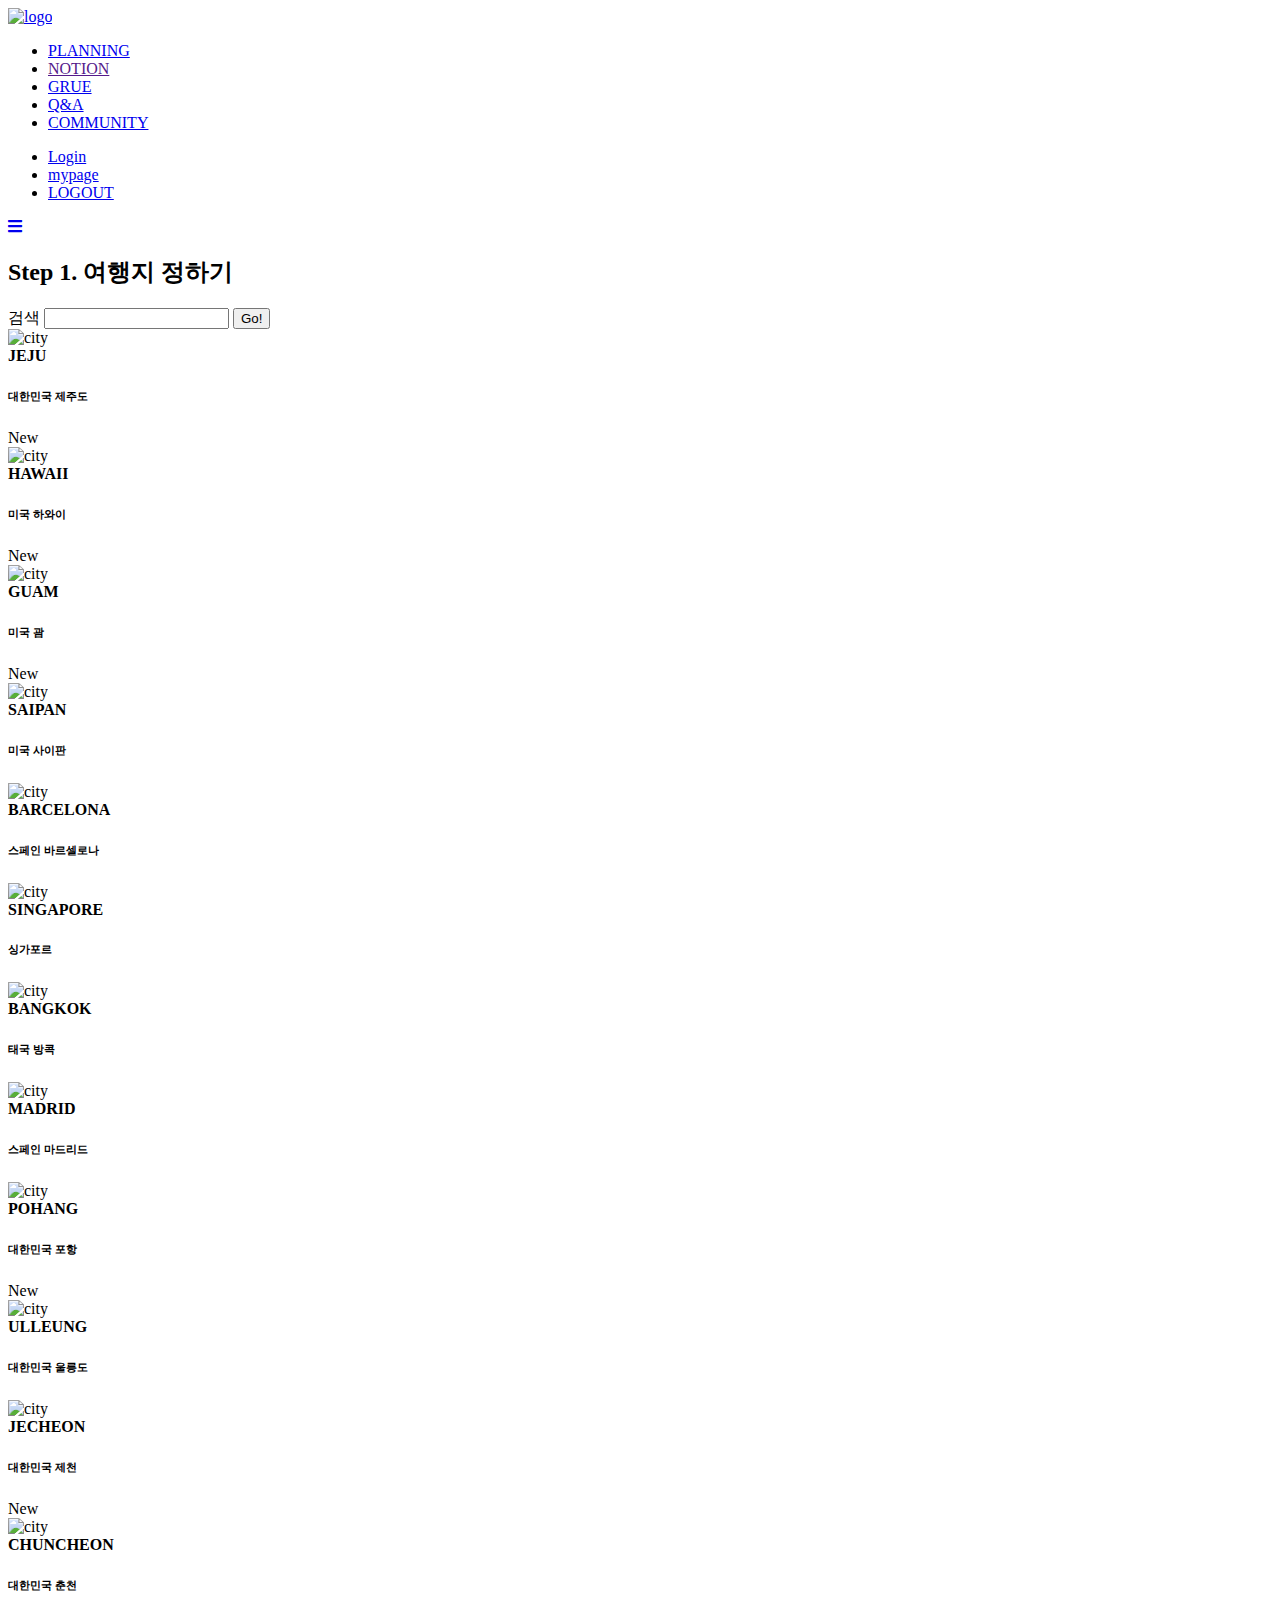
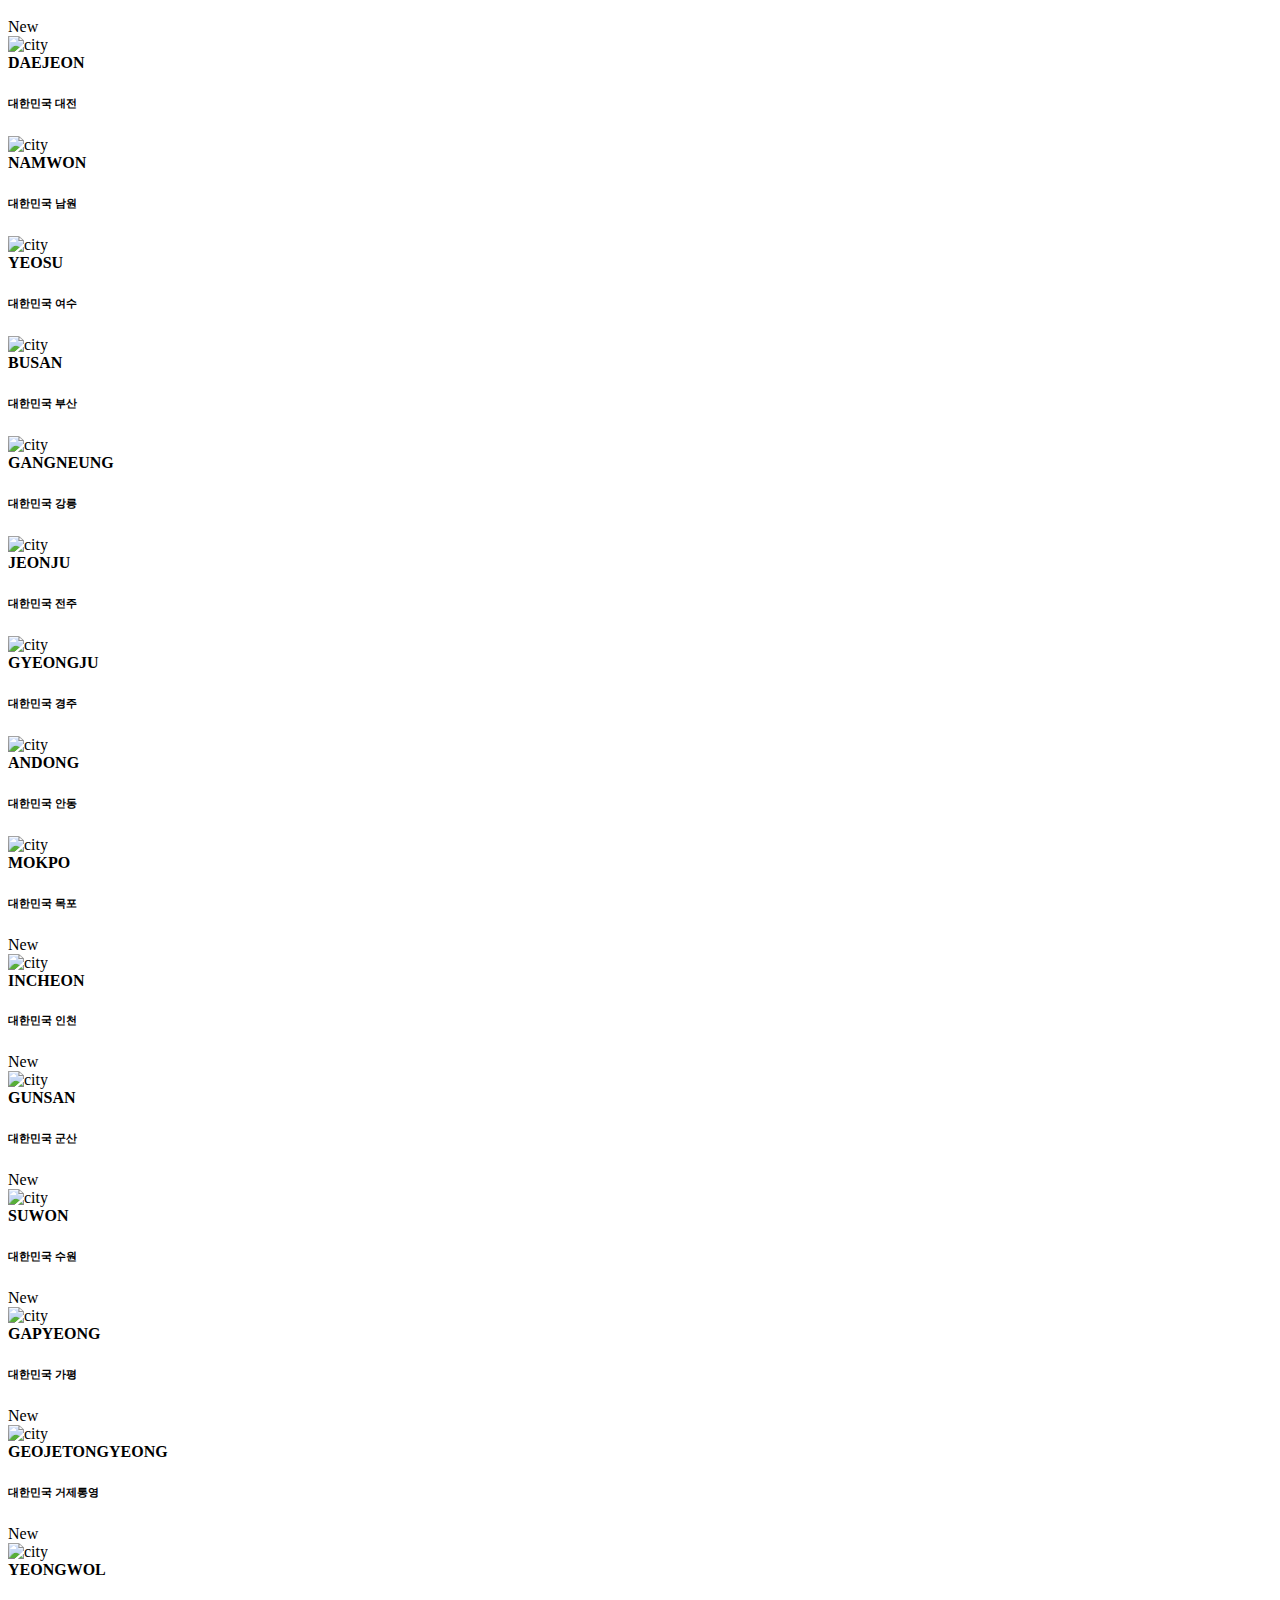
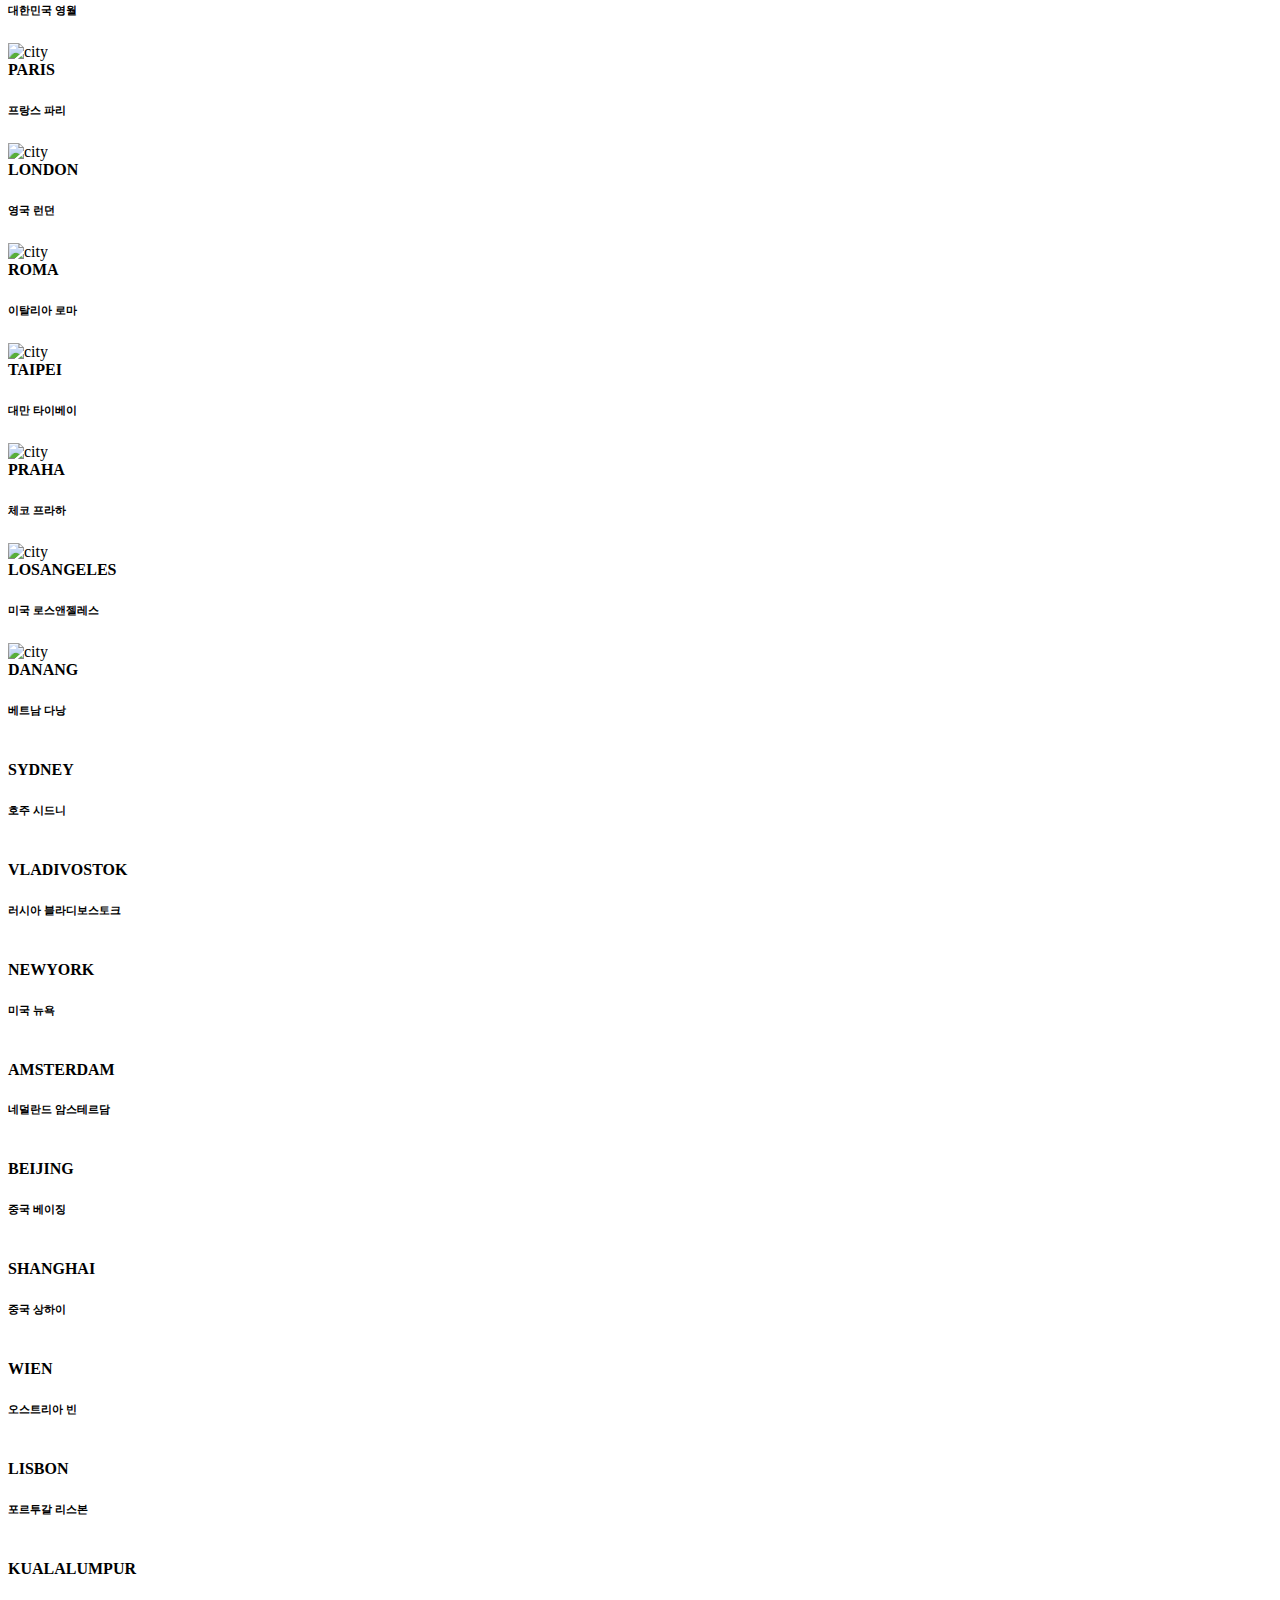
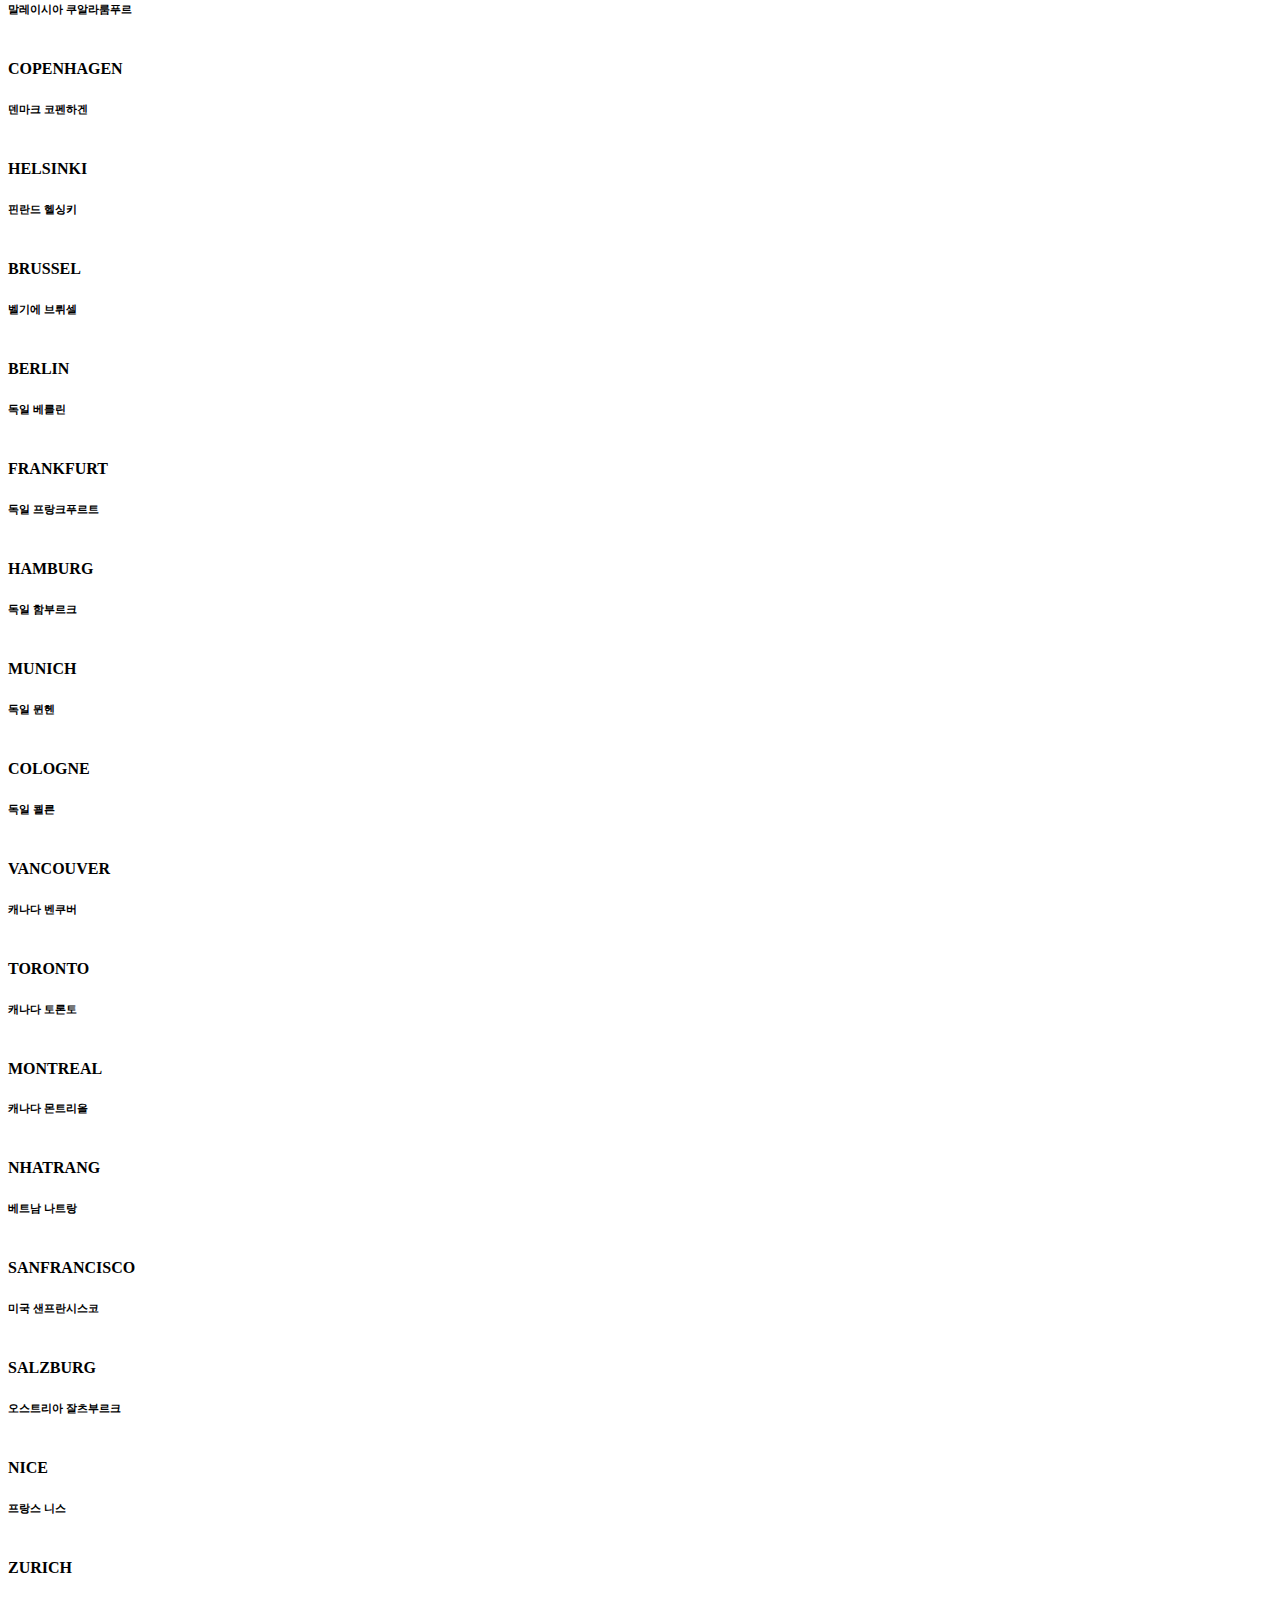
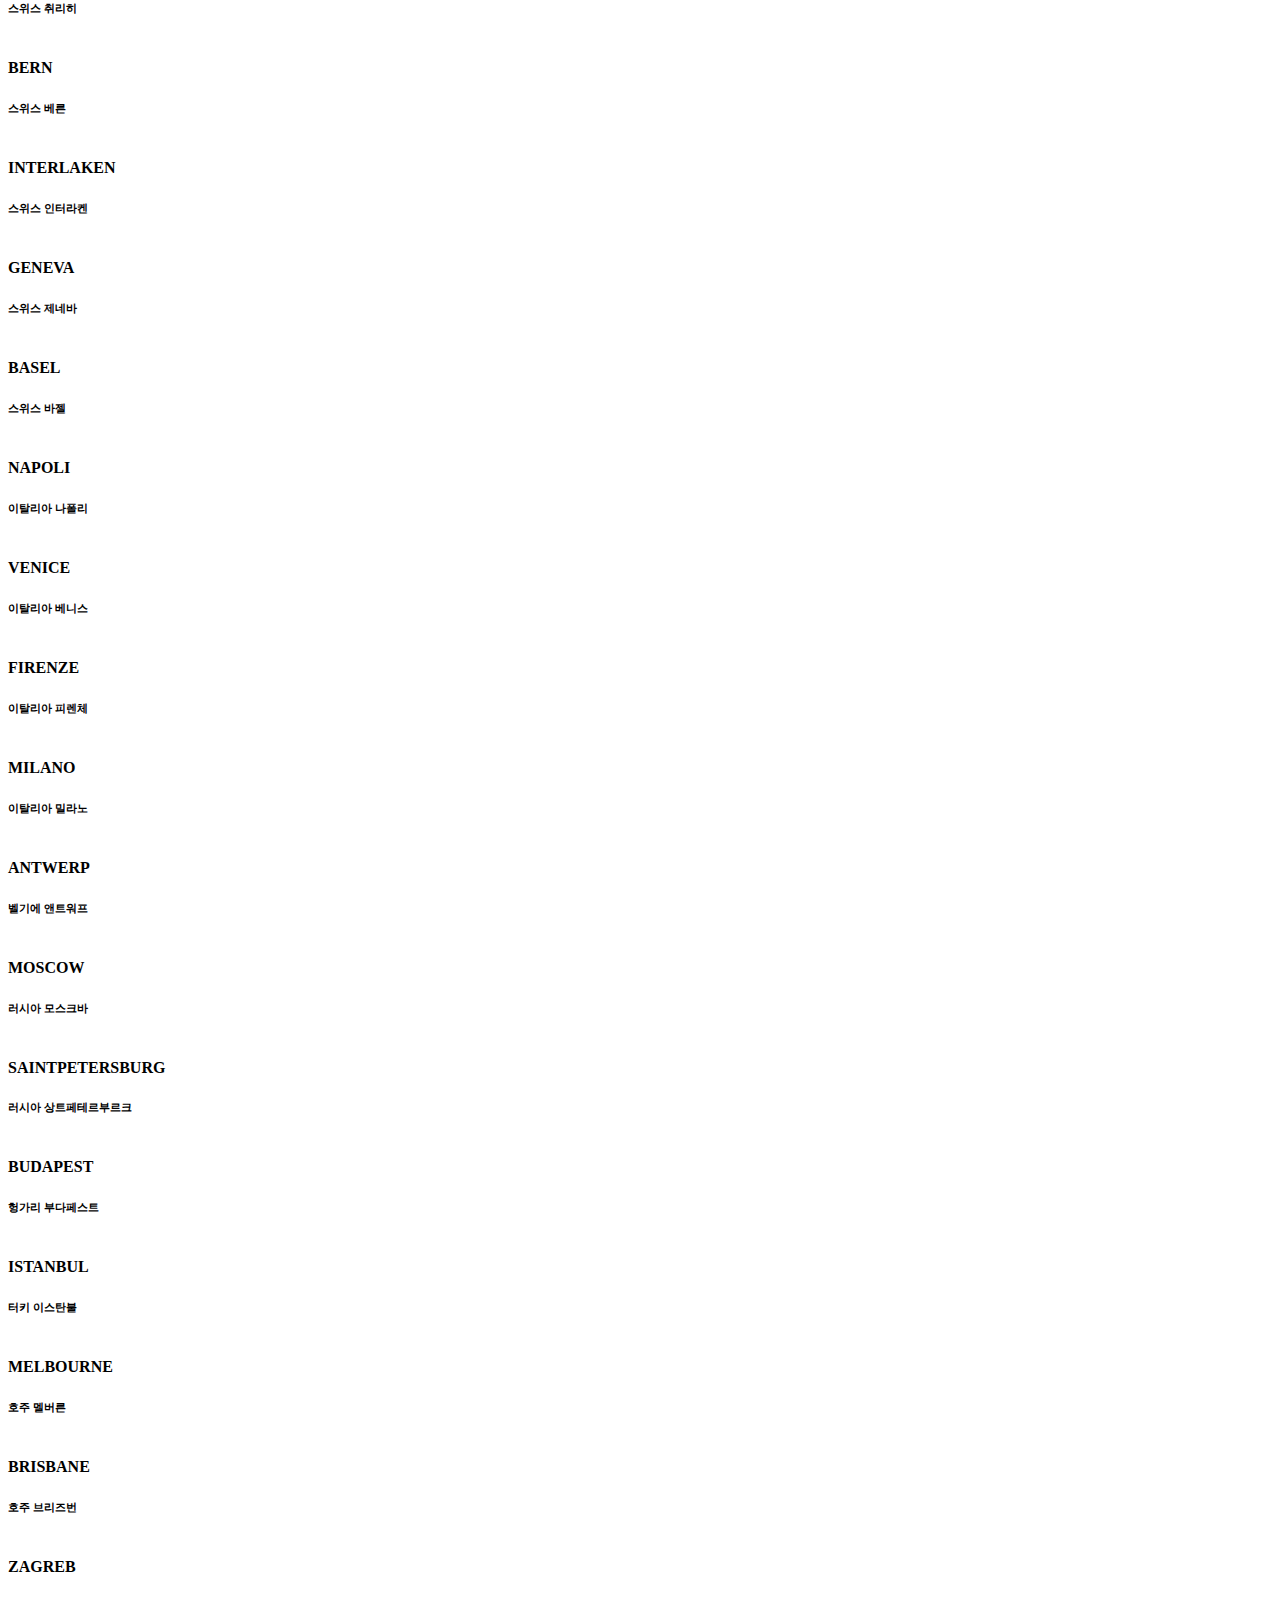
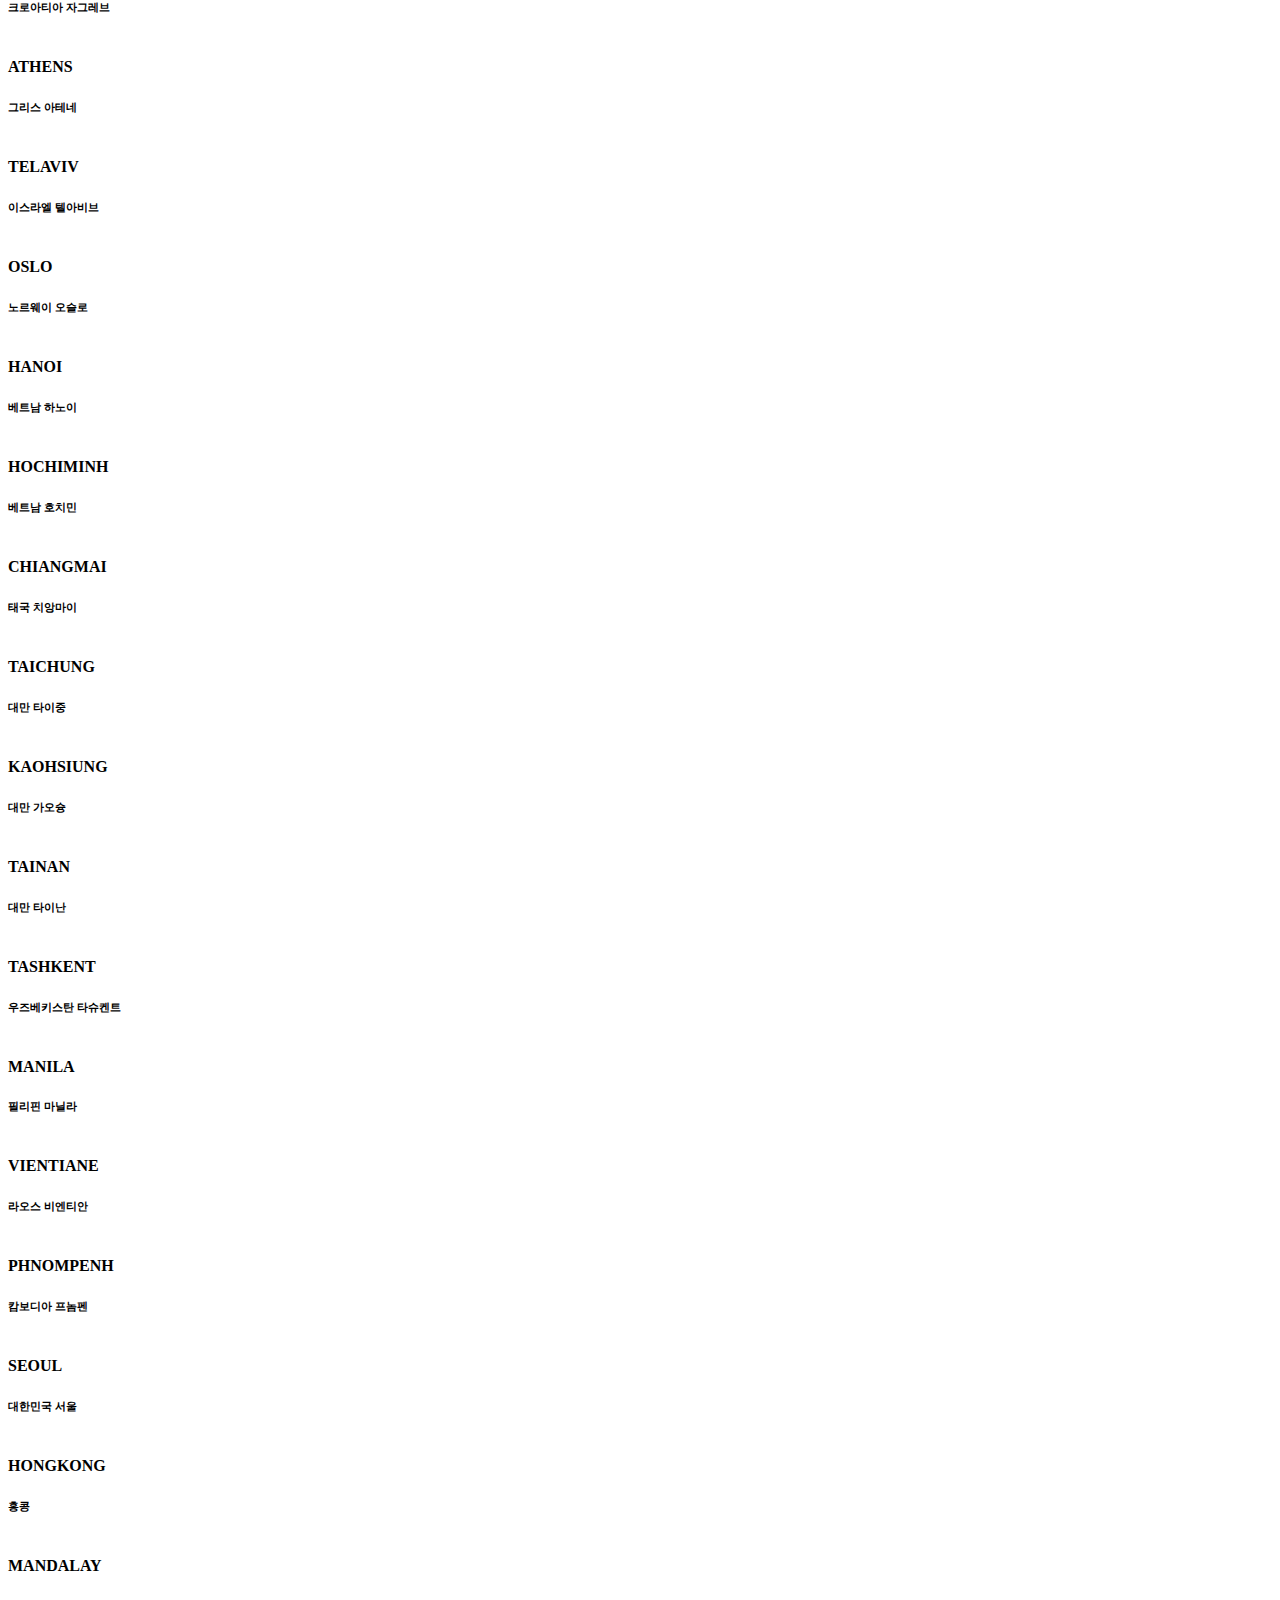
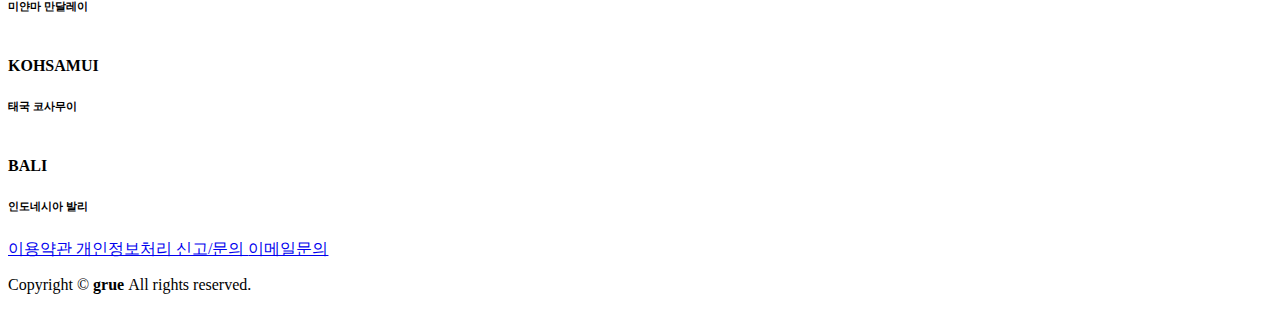
==== demo/demo/src/main/resources/templates/chooseCountry.html @ 7b2b2b0d "feat : add country list" ====
<!DOCTYPE html>
<html lang="en">
<head>
    <meta charset="UTF-8">
    <meta name="viewport" content="width=device-width, initial-scale=1.0">
    <link rel="stylesheet" type="text/css" href="/css/main.css">
    <link rel="stylesheet" type="text/css" href="/css/header_footer.css">
    <link rel="stylesheet" type="text/css" href="/css/chooseCountry.css">
    <link rel="stylesheet" href="https://use.fontawesome.com/releases/v5.15.4/css/all.css" integrity="d834cf5d0d" crossorigin="anonymous">
    <title>Title</title>
<body>
<script src="http://code.jquery.com/jquery-latest.js"></script>
<!-- header -->
<header>
    <nav class = "navbar">
        <div class = "header_logo">
            <a class = "navbar-logo" href="/"><img src="/images/logo.png" width="80" alt="logo"/></a>
        </div>
        <div class = "menu">
            <ul class = "navbar-menu">
                <li><a href="/planningMap"> PLANNING </a></li>
                <li><a href=""> NOTION </a></li>
                <li><a href=" "> GRUE </a></li>
                <li><a href=" "> Q&A </a></li>
                <li><a href="/community"> COMMUNITY </a></li>
            </ul>
        </div>
        <ul class = "navbar-login">
            <li id = "navbar_login"><a href="/login"> Login </a></li>
            <li id = "navbar_mypage"><a href="/mypage"> mypage </a></li>
            <li id = "navbar_logout"><a href="#" onclick="logout()"> LOGOUT </a></li>
        </ul>
        <a href="#" class="navbar-toggleBtn"> <i class="fas fa-bars"></i> </a>
    </nav>
</header>
<div class="planning-title">
    <h2>Step 1. 여행지 정하기</h2>
</div>
<div class="select-country">
    <form action="chooseCountry/selectCounty" method="POST" id="searchPost">
        검색 <input type="search" name="countryKeyword">
        <button class="btn-primary" type="button" onclick="search()">Go!</button>
    </form>
</div>
<article>
    <div class="main-contents-container">
    </div>
    <div class="row" id="cityList">
        <div class="col s12 m6 l3" name="asia"><input type="hidden" value="koreajeju대한민국 제주도"><a onclick="setSpotModal('jeju')" style="color:inherit!important;text-decoration: none!important;" href="#modal-city-detail" uk-toggle="" aria-expanded="false"><div class="card city-card-style hoverable z-depth-2" style="margin:0;"><div class="card-image imgbox"><img src="/images/city/jeju.jpg" alt="city" loading="lazy"></div><div class="city-card-contents-div"><li class="city-card-contents-title"><div class="citynamefont"><b>JEJU</b><br><h6 class="city-card-contents-subtitle"> 대한민국 제주도</h6></div></li></div></div></a></div>
        <div class="col s12 m6 l3" name="america"><input type="hidden" value="ushawaii미국 하와이"><a onclick="setSpotModal('hawaii')" style="color:inherit!important;text-decoration: none!important;" href="#modal-city-detail" uk-toggle="" aria-expanded="false"><div class="card city-card-style hoverable z-depth-2" style="margin:0;"><div class="ribbon-wrapper-1"><li class="uk-label new-label">New</li></div><div class="card-image imgbox"><img src="/images/city/hawaii.jpg" alt="city" loading="lazy"></div><div class="city-card-contents-div"><li class="city-card-contents-title"><div class="citynamefont"><b>HAWAII</b><br><h6 class="city-card-contents-subtitle"> 미국 하와이</h6></div></li></div></div></a></div>
        <div class="col s12 m6 l3" name="america"><input type="hidden" value="usguam미국 괌"><a onclick="setSpotModal('guam')" style="color:inherit!important;text-decoration: none!important;" href="#modal-city-detail" uk-toggle="" aria-expanded="false"><div class="card city-card-style hoverable z-depth-2" style="margin:0;"><div class="ribbon-wrapper-1"><li class="uk-label new-label">New</li></div><div class="card-image imgbox"><img src="/images/city/guam.jpg" alt="city" loading="lazy"></div><div class="city-card-contents-div"><li class="city-card-contents-title"><div class="citynamefont"><b>GUAM</b><br><h6 class="city-card-contents-subtitle"> 미국 괌</h6></div></li></div></div></a></div>
        <div class="col s12 m6 l3" name="america"><input type="hidden" value="ussaipan미국 사이판"><a onclick="setSpotModal('saipan')" style="color:inherit!important;text-decoration: none!important;" href="#modal-city-detail" uk-toggle="" aria-expanded="false"><div class="card city-card-style hoverable z-depth-2" style="margin:0;"><div class="ribbon-wrapper-1"><li class="uk-label new-label">New</li></div><div class="card-image imgbox"><img src="/images/city/saipan.jpg" alt="city" loading="lazy"></div><div class="city-card-contents-div"><li class="city-card-contents-title"><div class="citynamefont"><b>SAIPAN</b><br><h6 class="city-card-contents-subtitle"> 미국 사이판</h6></div></li></div></div></a></div>
        <div class="col s12 m6 l3" name="europe"><input type="hidden" value="spainbarcelona스페인 바르셀로나"><a onclick="setSpotModal('barcelona')" style="color:inherit!important;text-decoration: none!important;" href="#modal-city-detail" uk-toggle="" aria-expanded="false"><div class="card city-card-style hoverable z-depth-2" style="margin:0;"><div class="card-image imgbox"><img src="/images/city/barcelona.jpg" alt="city" loading="lazy"></div><div class="city-card-contents-div"><li class="city-card-contents-title"><div class="citynamefont"><b>BARCELONA</b><br><h6 class="city-card-contents-subtitle"> 스페인 바르셀로나</h6></div></li></div></div></a></div>
        <div class="col s12 m6 l3" name="asia"><input type="hidden" value="singaporesingapore싱가포르"><a onclick="setSpotModal('singapore')" style="color:inherit!important;text-decoration: none!important;" href="#modal-city-detail" uk-toggle="" aria-expanded="false"><div class="card city-card-style hoverable z-depth-2" style="margin:0;"><div class="card-image imgbox"><img src="/images/city/singapore.jpg" alt="city" loading="lazy"></div><div class="city-card-contents-div"><li class="city-card-contents-title"><div class="citynamefont"><b>SINGAPORE</b><br><h6 class="city-card-contents-subtitle"> 싱가포르</h6></div></li></div></div></a></div>
        <div class="col s12 m6 l3" name="asia"><input type="hidden" value="thailandbangkok태국 방콕"><a onclick="setSpotModal('bangkok')" style="color:inherit!important;text-decoration: none!important;" href="#modal-city-detail" uk-toggle="" aria-expanded="false"><div class="card city-card-style hoverable z-depth-2" style="margin:0;"><div class="card-image imgbox"><img src="/images/city/bangkok.jpg" alt="city" loading="lazy"></div><div class="city-card-contents-div"><li class="city-card-contents-title"><div class="citynamefont"><b>BANGKOK</b><br><h6 class="city-card-contents-subtitle"> 태국 방콕</h6></div></li></div></div></a></div>
        <div class="col s12 m6 l3" name="europe"><input type="hidden" value="spainmadrid스페인 마드리드"><a onclick="setSpotModal('madrid')" style="color:inherit!important;text-decoration: none!important;" href="#modal-city-detail" uk-toggle="" aria-expanded="false"><div class="card city-card-style hoverable z-depth-2" style="margin:0;"><div class="card-image imgbox"><img src="/images/city/madrid.jpg" alt="city" loading="lazy"></div><div class="city-card-contents-div"><li class="city-card-contents-title"><div class="citynamefont"><b>MADRID</b><br><h6 class="city-card-contents-subtitle"> 스페인 마드리드</h6></div></li></div></div></a></div>
        <div class="col s12 m6 l3" name="asia"><input type="hidden" value="koreapohang대한민국 포항"><a onclick="setSpotModal('pohang')" style="color:inherit!important;text-decoration: none!important;" href="#modal-city-detail" uk-toggle="" aria-expanded="false"><div class="card city-card-style hoverable z-depth-2" style="margin:0;"><div class="card-image imgbox"><img src="/images/city/pohang.jpg" alt="city" loading="lazy"></div><div class="city-card-contents-div"><li class="city-card-contents-title"><div class="citynamefont"><b>POHANG</b><br><h6 class="city-card-contents-subtitle"> 대한민국 포항</h6></div></li></div></div></a></div>
        <div class="col s12 m6 l3" name="asia"><input type="hidden" value="koreaulleung대한민국 울릉도"><a onclick="setSpotModal('ulleung')" style="color:inherit!important;text-decoration: none!important;" href="#modal-city-detail" uk-toggle="" aria-expanded="false"><div class="card city-card-style hoverable z-depth-2" style="margin:0;"><div class="ribbon-wrapper-1"><li class="uk-label new-label">New</li></div><div class="card-image imgbox"><img src="/images/city/ulleung.jpg" alt="city" loading="lazy"></div><div class="city-card-contents-div"><li class="city-card-contents-title"><div class="citynamefont"><b>ULLEUNG</b><br><h6 class="city-card-contents-subtitle"> 대한민국 울릉도</h6></div></li></div></div></a></div>
        <div class="col s12 m6 l3" name="asia"><input type="hidden" value="koreajecheon대한민국 제천"><a onclick="setSpotModal('jecheon')" style="color:inherit!important;text-decoration: none!important;" href="#modal-city-detail" uk-toggle="" aria-expanded="false"><div class="card city-card-style hoverable z-depth-2" style="margin:0;"><div class="card-image imgbox"><img src="/images/city/jecheon.jpg" alt="city" loading="lazy"></div><div class="city-card-contents-div"><li class="city-card-contents-title"><div class="citynamefont"><b>JECHEON</b><br><h6 class="city-card-contents-subtitle"> 대한민국 제천</h6></div></li></div></div></a></div>
        <div class="col s12 m6 l3" name="asia"><input type="hidden" value="koreachuncheon대한민국 춘천"><a onclick="setSpotModal('chuncheon')" style="color:inherit!important;text-decoration: none!important;" href="#modal-city-detail" uk-toggle="" aria-expanded="false"><div class="card city-card-style hoverable z-depth-2" style="margin:0;"><div class="ribbon-wrapper-1"><li class="uk-label new-label">New</li></div><div class="card-image imgbox"><img src="/images/city/chuncheon.jpg" alt="city" loading="lazy"></div><div class="city-card-contents-div"><li class="city-card-contents-title"><div class="citynamefont"><b>CHUNCHEON</b><br><h6 class="city-card-contents-subtitle"> 대한민국 춘천</h6></div></li></div></div></a></div>
        <div class="col s12 m6 l3" name="asia"><input type="hidden" value="koreadaejeon대한민국 대전"><a onclick="setSpotModal('daejeon')" style="color:inherit!important;text-decoration: none!important;" href="#modal-city-detail" uk-toggle="" aria-expanded="false"><div class="card city-card-style hoverable z-depth-2" style="margin:0;"><div class="ribbon-wrapper-1"><li class="uk-label new-label">New</li></div><div class="card-image imgbox"><img src="/images/city/daejeon.jpg" alt="city" loading="lazy"></div><div class="city-card-contents-div"><li class="city-card-contents-title"><div class="citynamefont"><b>DAEJEON</b><br><h6 class="city-card-contents-subtitle"> 대한민국 대전</h6></div></li></div></div></a></div>
        <div class="col s12 m6 l3" name="asia"><input type="hidden" value="koreanamwon대한민국 남원"><a onclick="setSpotModal('namwon')" style="color:inherit!important;text-decoration: none!important;" href="#modal-city-detail" uk-toggle="" aria-expanded="false"><div class="card city-card-style hoverable z-depth-2" style="margin:0;"><div class="card-image imgbox"><img src="/images/city/namwon.jpg" alt="city" loading="lazy"></div><div class="city-card-contents-div"><li class="city-card-contents-title"><div class="citynamefont"><b>NAMWON</b><br><h6 class="city-card-contents-subtitle"> 대한민국 남원</h6></div></li></div></div></a></div>
        <div class="col s12 m6 l3" name="asia"><input type="hidden" value="koreayeosu대한민국 여수"><a onclick="setSpotModal('yeosu')" style="color:inherit!important;text-decoration: none!important;" href="#modal-city-detail" uk-toggle="" aria-expanded="false"><div class="card city-card-style hoverable z-depth-2" style="margin:0;"><div class="card-image imgbox"><img src="/images/city/yeosu.jpg" alt="city" loading="lazy"></div><div class="city-card-contents-div"><li class="city-card-contents-title"><div class="citynamefont"><b>YEOSU</b><br><h6 class="city-card-contents-subtitle"> 대한민국 여수</h6></div></li></div></div></a></div>
        <div class="col s12 m6 l3" name="asia"><input type="hidden" value="koreabusan대한민국 부산"><a onclick="setSpotModal('busan')" style="color:inherit!important;text-decoration: none!important;" href="#modal-city-detail" uk-toggle="" aria-expanded="false"><div class="card city-card-style hoverable z-depth-2" style="margin:0;"><div class="card-image imgbox"><img src="/images/city/busan.jpg" alt="city" loading="lazy"></div><div class="city-card-contents-div"><li class="city-card-contents-title"><div class="citynamefont"><b>BUSAN</b><br><h6 class="city-card-contents-subtitle"> 대한민국 부산</h6></div></li></div></div></a></div>
        <div class="col s12 m6 l3" name="asia"><input type="hidden" value="koreagangneung대한민국 강릉"><a onclick="setSpotModal('gangneung')" style="color:inherit!important;text-decoration: none!important;" href="#modal-city-detail" uk-toggle="" aria-expanded="false"><div class="card city-card-style hoverable z-depth-2" style="margin:0;"><div class="card-image imgbox"><img src="/images/city/gangneung.jpg" alt="city" loading="lazy"></div><div class="city-card-contents-div"><li class="city-card-contents-title"><div class="citynamefont"><b>GANGNEUNG</b><br><h6 class="city-card-contents-subtitle"> 대한민국 강릉</h6></div></li></div></div></a></div>
        <div class="col s12 m6 l3" name="asia"><input type="hidden" value="koreajeonju대한민국 전주"><a onclick="setSpotModal('jeonju')" style="color:inherit!important;text-decoration: none!important;" href="#modal-city-detail" uk-toggle="" aria-expanded="false"><div class="card city-card-style hoverable z-depth-2" style="margin:0;"><div class="card-image imgbox"><img src="/images/city/jeonju.jpg" alt="city" loading="lazy"></div><div class="city-card-contents-div"><li class="city-card-contents-title"><div class="citynamefont"><b>JEONJU</b><br><h6 class="city-card-contents-subtitle"> 대한민국 전주</h6></div></li></div></div></a></div>
        <div class="col s12 m6 l3" name="asia"><input type="hidden" value="koreagyeongju대한민국 경주"><a onclick="setSpotModal('gyeongju')" style="color:inherit!important;text-decoration: none!important;" href="#modal-city-detail" uk-toggle="" aria-expanded="false"><div class="card city-card-style hoverable z-depth-2" style="margin:0;"><div class="card-image imgbox"><img src="/images/city/gyeongju.jpg" alt="city" loading="lazy"></div><div class="city-card-contents-div"><li class="city-card-contents-title"><div class="citynamefont"><b>GYEONGJU</b><br><h6 class="city-card-contents-subtitle"> 대한민국 경주</h6></div></li></div></div></a></div>
        <div class="col s12 m6 l3" name="asia"><input type="hidden" value="koreaandong대한민국 안동"><a onclick="setSpotModal('andong')" style="color:inherit!important;text-decoration: none!important;" href="#modal-city-detail" uk-toggle="" aria-expanded="false"><div class="card city-card-style hoverable z-depth-2" style="margin:0;"><div class="card-image imgbox"><img src="/images/city/andong.jpg" alt="city" loading="lazy"></div><div class="city-card-contents-div"><li class="city-card-contents-title"><div class="citynamefont"><b>ANDONG</b><br><h6 class="city-card-contents-subtitle"> 대한민국 안동</h6></div></li></div></div></a></div>
        <div class="col s12 m6 l3" name="asia"><input type="hidden" value="koreamokpo대한민국 목포"><a onclick="setSpotModal('mokpo')" style="color:inherit!important;text-decoration: none!important;" href="#modal-city-detail" uk-toggle="" aria-expanded="false"><div class="card city-card-style hoverable z-depth-2" style="margin:0;"><div class="card-image imgbox"><img src="/images/city/mokpo.jpg" alt="city" loading="lazy"></div><div class="city-card-contents-div"><li class="city-card-contents-title"><div class="citynamefont"><b>MOKPO</b><br><h6 class="city-card-contents-subtitle"> 대한민국 목포</h6></div></li></div></div></a></div>
        <div class="col s12 m6 l3" name="asia"><input type="hidden" value="koreaincheon대한민국 인천"><a onclick="setSpotModal('incheon')" style="color:inherit!important;text-decoration: none!important;" href="#modal-city-detail" uk-toggle="" aria-expanded="false"><div class="card city-card-style hoverable z-depth-2" style="margin:0;"><div class="ribbon-wrapper-1"><li class="uk-label new-label">New</li></div><div class="card-image imgbox"><img src="/images/city/incheon.jpg" alt="city" loading="lazy"></div><div class="city-card-contents-div"><li class="city-card-contents-title"><div class="citynamefont"><b>INCHEON</b><br><h6 class="city-card-contents-subtitle"> 대한민국 인천</h6></div></li></div></div></a></div>
        <div class="col s12 m6 l3" name="asia"><input type="hidden" value="koreagunsan대한민국 군산"><a onclick="setSpotModal('gunsan')" style="color:inherit!important;text-decoration: none!important;" href="#modal-city-detail" uk-toggle="" aria-expanded="false"><div class="card city-card-style hoverable z-depth-2" style="margin:0;"><div class="ribbon-wrapper-1"><li class="uk-label new-label">New</li></div><div class="card-image imgbox"><img src="/images/city/gunsan.jpg" alt="city" loading="lazy"></div><div class="city-card-contents-div"><li class="city-card-contents-title"><div class="citynamefont"><b>GUNSAN</b><br><h6 class="city-card-contents-subtitle"> 대한민국 군산</h6></div></li></div></div></a></div>
        <div class="col s12 m6 l3" name="asia"><input type="hidden" value="koreasuwon대한민국 수원"><a onclick="setSpotModal('suwon')" style="color:inherit!important;text-decoration: none!important;" href="#modal-city-detail" uk-toggle="" aria-expanded="false"><div class="card city-card-style hoverable z-depth-2" style="margin:0;"><div class="ribbon-wrapper-1"><li class="uk-label new-label">New</li></div><div class="card-image imgbox"><img src="/images/city/suwon.jpg" alt="city" loading="lazy"></div><div class="city-card-contents-div"><li class="city-card-contents-title"><div class="citynamefont"><b>SUWON</b><br><h6 class="city-card-contents-subtitle"> 대한민국 수원</h6></div></li></div></div></a></div>
        <div class="col s12 m6 l3" name="asia"><input type="hidden" value="koreagapyeong대한민국 가평"><a onclick="setSpotModal('gapyeong')" style="color:inherit!important;text-decoration: none!important;" href="#modal-city-detail" uk-toggle="" aria-expanded="false"><div class="card city-card-style hoverable z-depth-2" style="margin:0;"><div class="ribbon-wrapper-1"><li class="uk-label new-label">New</li></div><div class="card-image imgbox"><img src="/images/city/gapyeong.jpg" alt="city" loading="lazy"></div><div class="city-card-contents-div"><li class="city-card-contents-title"><div class="citynamefont"><b>GAPYEONG</b><br><h6 class="city-card-contents-subtitle"> 대한민국 가평</h6></div></li></div></div></a></div>
        <div class="col s12 m6 l3" name="asia"><input type="hidden" value="koreageojetongyeong대한민국 거제통영"><a onclick="setSpotModal('geojetongyeong')" style="color:inherit!important;text-decoration: none!important;" href="#modal-city-detail" uk-toggle="" aria-expanded="false"><div class="card city-card-style hoverable z-depth-2" style="margin:0;"><div class="ribbon-wrapper-1"><li class="uk-label new-label">New</li></div><div class="card-image imgbox"><img src="/images/city/geojetongyeong.jpg" alt="city" loading="lazy"></div><div class="city-card-contents-div"><li class="city-card-contents-title"><div class="citynamefont"><b>GEOJETONGYEONG</b><br><h6 class="city-card-contents-subtitle"> 대한민국 거제통영</h6></div></li></div></div></a></div>
        <div class="col s12 m6 l3" name="asia"><input type="hidden" value="koreayeongwol대한민국 영월"><a onclick="setSpotModal('yeongwol')" style="color:inherit!important;text-decoration: none!important;" href="#modal-city-detail" uk-toggle="" aria-expanded="false"><div class="card city-card-style hoverable z-depth-2" style="margin:0;"><div class="ribbon-wrapper-1"><li class="uk-label new-label">New</li></div><div class="card-image imgbox"><img src="/images/city/yeongwol.jpg" alt="city" loading="lazy"></div><div class="city-card-contents-div"><li class="city-card-contents-title"><div class="citynamefont"><b>YEONGWOL</b><br><h6 class="city-card-contents-subtitle"> 대한민국 영월</h6></div></li></div></div></a></div>
        <div class="col s12 m6 l3" name="europe"><input type="hidden" value="franceparis프랑스 파리"><a onclick="setSpotModal('paris')" style="color:inherit!important;text-decoration: none!important;" href="#modal-city-detail" uk-toggle="" aria-expanded="false"><div class="card city-card-style hoverable z-depth-2" style="margin:0;"><div class="card-image imgbox"><img src="/images/city/paris.jpg" alt="city" loading="lazy"></div><div class="city-card-contents-div"><li class="city-card-contents-title"><div class="citynamefont"><b>PARIS</b><br><h6 class="city-card-contents-subtitle"> 프랑스 파리</h6></div></li></div></div></a></div>
        <div class="col s12 m6 l3" name="europe"><input type="hidden" value="englandlondon영국 런던"><a onclick="setSpotModal('london')" style="color:inherit!important;text-decoration: none!important;" href="#modal-city-detail" uk-toggle="" aria-expanded="false"><div class="card city-card-style hoverable z-depth-2" style="margin:0;"><div class="card-image imgbox"><img src="/images/city/london.jpg" alt="city" loading="lazy"></div><div class="city-card-contents-div"><li class="city-card-contents-title"><div class="citynamefont"><b>LONDON</b><br><h6 class="city-card-contents-subtitle"> 영국 런던</h6></div></li></div></div></a></div>
        <div class="col s12 m6 l3" name="europe"><input type="hidden" value="italiaroma이탈리아 로마"><a onclick="setSpotModal('roma')" style="color:inherit!important;text-decoration: none!important;" href="#modal-city-detail" uk-toggle="" aria-expanded="false"><div class="card city-card-style hoverable z-depth-2" style="margin:0;"><div class="card-image imgbox"><img src="/images/city/roma.jpg" alt="city" loading="lazy"></div><div class="city-card-contents-div"><li class="city-card-contents-title"><div class="citynamefont"><b>ROMA</b><br><h6 class="city-card-contents-subtitle"> 이탈리아 로마</h6></div></li></div></div></a></div>
        <div class="col s12 m6 l3" name="asia"><input type="hidden" value="taiwantaipei대만 타이베이"><a onclick="setSpotModal('taipei')" style="color:inherit!important;text-decoration: none!important;" href="#modal-city-detail" uk-toggle="" aria-expanded="false"><div class="card city-card-style hoverable z-depth-2" style="margin:0;"><div class="card-image imgbox"><img src="/images/city/taipei.jpg" alt="city" loading="lazy"></div><div class="city-card-contents-div"><li class="city-card-contents-title"><div class="citynamefont"><b>TAIPEI</b><br><h6 class="city-card-contents-subtitle"> 대만 타이베이</h6></div></li></div></div></a></div>
        <div class="col s12 m6 l3" name="europe"><input type="hidden" value="czechpraha체코 프라하"><a onclick="setSpotModal('praha')" style="color:inherit!important;text-decoration: none!important;" href="#modal-city-detail" uk-toggle="" aria-expanded="false"><div class="card city-card-style hoverable z-depth-2" style="margin:0;"><div class="card-image imgbox"><img src="/images/city/praha.jpg" alt="city" loading="lazy"></div><div class="city-card-contents-div"><li class="city-card-contents-title"><div class="citynamefont"><b>PRAHA</b><br><h6 class="city-card-contents-subtitle"> 체코 프라하</h6></div></li></div></div></a></div>
        <div class="col s12 m6 l3" name="america"><input type="hidden" value="uslosangeles미국 로스앤젤레스"><a onclick="setSpotModal('losangeles')" style="color:inherit!important;text-decoration: none!important;" href="#modal-city-detail" uk-toggle="" aria-expanded="false"><div class="card city-card-style hoverable z-depth-2" style="margin:0;"><div class="card-image imgbox"><img src="/images/city/losangeles.jpg" alt="city" loading="lazy"></div><div class="city-card-contents-div"><li class="city-card-contents-title"><div class="citynamefont"><b>LOSANGELES</b><br><h6 class="city-card-contents-subtitle"> 미국 로스앤젤레스</h6></div></li></div></div></a></div>
        <div class="col s12 m6 l3" name="asia"><input type="hidden" value="vietnamdanang베트남 다낭"><a onclick="setSpotModal('danang')" style="color:inherit!important;text-decoration: none!important;" href="#modal-city-detail" uk-toggle="" aria-expanded="false"><div class="card city-card-style hoverable z-depth-2" style="margin:0;"><div class="card-image imgbox"><img src="/images/city/danang.jpg" alt="city" loading="lazy"></div><div class="city-card-contents-div"><li class="city-card-contents-title"><div class="citynamefont"><b>DANANG</b><br><h6 class="city-card-contents-subtitle"> 베트남 다낭</h6></div></li></div></div></a></div>
        <div class="col s12 m6 l3" name="oceania"><input type="hidden" value="australiasydney호주 시드니"><a onclick="setSpotModal('sydney')" style="color:inherit!important;text-decoration: none!important;" href="#modal-city-detail" uk-toggle="" aria-expanded="false"><div class="card city-card-style hoverable z-depth-2" style="margin:0;"><div class="card-image imgbox"><img src="/images/city/sydney.jpg" alt="city" loading="lazy"></div><div class="city-card-contents-div"><li class="city-card-contents-title"><div class="citynamefont"><b>SYDNEY</b><br><h6 class="city-card-contents-subtitle"> 호주 시드니</h6></div></li></div></div></a></div>
        <div class="col s12 m6 l3" name="europe"><input type="hidden" value="russiavladivostok러시아 블라디보스토크"><a onclick="setSpotModal('vladivostok')" style="color:inherit!important;text-decoration: none!important;" href="#modal-city-detail" uk-toggle="" aria-expanded="false"><div class="card city-card-style hoverable z-depth-2" style="margin:0;"><div class="card-image imgbox"><img src="/images/city/vladivostok.jpg" alt="city" loading="lazy"></div><div class="city-card-contents-div"><li class="city-card-contents-title"><div class="citynamefont"><b>VLADIVOSTOK</b><br><h6 class="city-card-contents-subtitle"> 러시아 블라디보스토크</h6></div></li></div></div></a></div>
        <div class="col s12 m6 l3" name="america"><input type="hidden" value="usnewyork미국 뉴욕"><a onclick="setSpotModal('newyork')" style="color:inherit!important;text-decoration: none!important;" href="#modal-city-detail" uk-toggle="" aria-expanded="false"><div class="card city-card-style hoverable z-depth-2" style="margin:0;"><div class="card-image imgbox"><img src="/images/city/newyork.jpg" alt="city" loading="lazy"></div><div class="city-card-contents-div"><li class="city-card-contents-title"><div class="citynamefont"><b>NEWYORK</b><br><h6 class="city-card-contents-subtitle"> 미국 뉴욕</h6></div></li></div></div></a></div>
        <div class="col s12 m6 l3" name="europe"><input type="hidden" value="netherlandsamsterdam네덜란드 암스테르담"><a onclick="setSpotModal('amsterdam')" style="color:inherit!important;text-decoration: none!important;" href="#modal-city-detail" uk-toggle="" aria-expanded="false"><div class="card city-card-style hoverable z-depth-2" style="margin:0;"><div class="card-image imgbox"><img src="/images/city/amsterdam.jpg" alt="city" loading="lazy"></div><div class="city-card-contents-div"><li class="city-card-contents-title"><div class="citynamefont"><b>AMSTERDAM</b><br><h6 class="city-card-contents-subtitle"> 네덜란드 암스테르담</h6></div></li></div></div></a></div>
        <div class="col s12 m6 l3" name="asia"><input type="hidden" value="chinabeijing중국 베이징"><a onclick="setSpotModal('beijing')" style="color:inherit!important;text-decoration: none!important;" href="#modal-city-detail" uk-toggle="" aria-expanded="false"><div class="card city-card-style hoverable z-depth-2" style="margin:0;"><div class="card-image imgbox"><img src="/images/city/beijing.jpg" alt="city" loading="lazy"></div><div class="city-card-contents-div"><li class="city-card-contents-title"><div class="citynamefont"><b>BEIJING</b><br><h6 class="city-card-contents-subtitle"> 중국 베이징</h6></div></li></div></div></a></div>
        <div class="col s12 m6 l3" name="asia"><input type="hidden" value="chinashanghai중국 상하이"><a onclick="setSpotModal('shanghai')" style="color:inherit!important;text-decoration: none!important;" href="#modal-city-detail" uk-toggle="" aria-expanded="false"><div class="card city-card-style hoverable z-depth-2" style="margin:0;"><div class="card-image imgbox"><img src="/images/city/shanghai.jpg" alt="city" loading="lazy"></div><div class="city-card-contents-div"><li class="city-card-contents-title"><div class="citynamefont"><b>SHANGHAI</b><br><h6 class="city-card-contents-subtitle"> 중국 상하이</h6></div></li></div></div></a></div>
        <div class="col s12 m6 l3" name="europe"><input type="hidden" value="austriawien오스트리아 빈"><a onclick="setSpotModal('wien')" style="color:inherit!important;text-decoration: none!important;" href="#modal-city-detail" uk-toggle="" aria-expanded="false"><div class="card city-card-style hoverable z-depth-2" style="margin:0;"><div class="card-image imgbox"><img src="/images/city/wien.jpg" alt="city" loading="lazy"></div><div class="city-card-contents-div"><li class="city-card-contents-title"><div class="citynamefont"><b>WIEN</b><br><h6 class="city-card-contents-subtitle"> 오스트리아 빈</h6></div></li></div></div></a></div>
        <div class="col s12 m6 l3" name="europe"><input type="hidden" value="portugallisbon포르투갈 리스본"><a onclick="setSpotModal('lisbon')" style="color:inherit!important;text-decoration: none!important;" href="#modal-city-detail" uk-toggle="" aria-expanded="false"><div class="card city-card-style hoverable z-depth-2" style="margin:0;"><div class="card-image imgbox"><img src="/images/city/lisbon.jpg" alt="city" loading="lazy"></div><div class="city-card-contents-div"><li class="city-card-contents-title"><div class="citynamefont"><b>LISBON</b><br><h6 class="city-card-contents-subtitle"> 포르투갈 리스본</h6></div></li></div></div></a></div>
        <div class="col s12 m6 l3" name="asia"><input type="hidden" value="malaysiakualalumpur말레이시아 쿠알라룸푸르"><a onclick="setSpotModal('kualalumpur')" style="color:inherit!important;text-decoration: none!important;" href="#modal-city-detail" uk-toggle="" aria-expanded="false"><div class="card city-card-style hoverable z-depth-2" style="margin:0;"><div class="card-image imgbox"><img src="/images/city/kualalumpur.jpg" alt="city" loading="lazy"></div><div class="city-card-contents-div"><li class="city-card-contents-title"><div class="citynamefont"><b>KUALALUMPUR</b><br><h6 class="city-card-contents-subtitle"> 말레이시아 쿠알라룸푸르</h6></div></li></div></div></a></div>
        <div class="col s12 m6 l3" name="europe"><input type="hidden" value="denmarkcopenhagen덴마크 코펜하겐"><a onclick="setSpotModal('copenhagen')" style="color:inherit!important;text-decoration: none!important;" href="#modal-city-detail" uk-toggle="" aria-expanded="false"><div class="card city-card-style hoverable z-depth-2" style="margin:0;"><div class="card-image imgbox"><img src="/images/city/copenhagen.jpg" alt="city" loading="lazy"></div><div class="city-card-contents-div"><li class="city-card-contents-title"><div class="citynamefont"><b>COPENHAGEN</b><br><h6 class="city-card-contents-subtitle"> 덴마크 코펜하겐</h6></div></li></div></div></a></div>
        <div class="col s12 m6 l3" name="europe"><input type="hidden" value="finlandhelsinki핀란드 헬싱키"><a onclick="setSpotModal('helsinki')" style="color:inherit!important;text-decoration: none!important;" href="#modal-city-detail" uk-toggle="" aria-expanded="false"><div class="card city-card-style hoverable z-depth-2" style="margin:0;"><div class="card-image imgbox"><img src="/images/city/helsinki.jpg" alt="city" loading="lazy"></div><div class="city-card-contents-div"><li class="city-card-contents-title"><div class="citynamefont"><b>HELSINKI</b><br><h6 class="city-card-contents-subtitle"> 핀란드 헬싱키</h6></div></li></div></div></a></div>
        <div class="col s12 m6 l3" name="europe"><input type="hidden" value="belgiumbrussel벨기에 브뤼셀"><a onclick="setSpotModal('brussel')" style="color:inherit!important;text-decoration: none!important;" href="#modal-city-detail" uk-toggle="" aria-expanded="false"><div class="card city-card-style hoverable z-depth-2" style="margin:0;"><div class="card-image imgbox"><img src="/images/city/brussel.jpg" alt="city" loading="lazy"></div><div class="city-card-contents-div"><li class="city-card-contents-title"><div class="citynamefont"><b>BRUSSEL</b><br><h6 class="city-card-contents-subtitle"> 벨기에 브뤼셀</h6></div></li></div></div></a></div>
        <div class="col s12 m6 l3" name="europe"><input type="hidden" value="germanyberlin독일 베를린"><a onclick="setSpotModal('berlin')" style="color:inherit!important;text-decoration: none!important;" href="#modal-city-detail" uk-toggle="" aria-expanded="false"><div class="card city-card-style hoverable z-depth-2" style="margin:0;"><div class="card-image imgbox"><img src="/images/city/berlin.jpg" alt="city" loading="lazy"></div><div class="city-card-contents-div"><li class="city-card-contents-title"><div class="citynamefont"><b>BERLIN</b><br><h6 class="city-card-contents-subtitle"> 독일 베를린</h6></div></li></div></div></a></div>
        <div class="col s12 m6 l3" name="europe"><input type="hidden" value="germanyfrankfurt독일 프랑크푸르트"><a onclick="setSpotModal('frankfurt')" style="color:inherit!important;text-decoration: none!important;" href="#modal-city-detail" uk-toggle="" aria-expanded="false"><div class="card city-card-style hoverable z-depth-2" style="margin:0;"><div class="card-image imgbox"><img src="/images/city/frankfurt.jpg" alt="city" loading="lazy"></div><div class="city-card-contents-div"><li class="city-card-contents-title"><div class="citynamefont"><b>FRANKFURT</b><br><h6 class="city-card-contents-subtitle"> 독일 프랑크푸르트</h6></div></li></div></div></a></div>
        <div class="col s12 m6 l3" name="europe"><input type="hidden" value="germanyhamburg독일 함부르크"><a onclick="setSpotModal('hamburg')" style="color:inherit!important;text-decoration: none!important;" href="#modal-city-detail" uk-toggle="" aria-expanded="false"><div class="card city-card-style hoverable z-depth-2" style="margin:0;"><div class="card-image imgbox"><img src="/images/city/hamburg.jpg" alt="city" loading="lazy"></div><div class="city-card-contents-div"><li class="city-card-contents-title"><div class="citynamefont"><b>HAMBURG</b><br><h6 class="city-card-contents-subtitle"> 독일 함부르크</h6></div></li></div></div></a></div>
        <div class="col s12 m6 l3" name="europe"><input type="hidden" value="germanymunich독일 뮌헨"><a onclick="setSpotModal('munich')" style="color:inherit!important;text-decoration: none!important;" href="#modal-city-detail" uk-toggle="" aria-expanded="false"><div class="card city-card-style hoverable z-depth-2" style="margin:0;"><div class="card-image imgbox"><img src="/images/city/munich.jpg" alt="city" loading="lazy"></div><div class="city-card-contents-div"><li class="city-card-contents-title"><div class="citynamefont"><b>MUNICH</b><br><h6 class="city-card-contents-subtitle"> 독일 뮌헨</h6></div></li></div></div></a></div>
        <div class="col s12 m6 l3" name="europe"><input type="hidden" value="germanycologne독일 쾰른"><a onclick="setSpotModal('cologne')" style="color:inherit!important;text-decoration: none!important;" href="#modal-city-detail" uk-toggle="" aria-expanded="false"><div class="card city-card-style hoverable z-depth-2" style="margin:0;"><div class="card-image imgbox"><img src="/images/city/cologne.jpg" alt="city" loading="lazy"></div><div class="city-card-contents-div"><li class="city-card-contents-title"><div class="citynamefont"><b>COLOGNE</b><br><h6 class="city-card-contents-subtitle"> 독일 쾰른</h6></div></li></div></div></a></div>
        <div class="col s12 m6 l3" name="america"><input type="hidden" value="canadavancouver캐나다 벤쿠버"><a onclick="setSpotModal('vancouver')" style="color:inherit!important;text-decoration: none!important;" href="#modal-city-detail" uk-toggle="" aria-expanded="false"><div class="card city-card-style hoverable z-depth-2" style="margin:0;"><div class="card-image imgbox"><img src="/images/city/vancouver.jpg" alt="city" loading="lazy"></div><div class="city-card-contents-div"><li class="city-card-contents-title"><div class="citynamefont"><b>VANCOUVER</b><br><h6 class="city-card-contents-subtitle"> 캐나다 벤쿠버</h6></div></li></div></div></a></div>
        <div class="col s12 m6 l3" name="america"><input type="hidden" value="canadatoronto캐나다 토론토"><a onclick="setSpotModal('toronto')" style="color:inherit!important;text-decoration: none!important;" href="#modal-city-detail" uk-toggle="" aria-expanded="false"><div class="card city-card-style hoverable z-depth-2" style="margin:0;"><div class="card-image imgbox"><img src="/images/city/toronto.jpg" alt="city" loading="lazy"></div><div class="city-card-contents-div"><li class="city-card-contents-title"><div class="citynamefont"><b>TORONTO</b><br><h6 class="city-card-contents-subtitle"> 캐나다 토론토</h6></div></li></div></div></a></div>
        <div class="col s12 m6 l3" name="america"><input type="hidden" value="canadamontreal캐나다 몬트리올"><a onclick="setSpotModal('montreal')" style="color:inherit!important;text-decoration: none!important;" href="#modal-city-detail" uk-toggle="" aria-expanded="false"><div class="card city-card-style hoverable z-depth-2" style="margin:0;"><div class="card-image imgbox"><img src="/images/city/montreal.jpg" alt="city" loading="lazy"></div><div class="city-card-contents-div"><li class="city-card-contents-title"><div class="citynamefont"><b>MONTREAL</b><br><h6 class="city-card-contents-subtitle"> 캐나다 몬트리올</h6></div></li></div></div></a></div>
        <div class="col s12 m6 l3" name="asia"><input type="hidden" value="vietnamnhatrang베트남 나트랑"><a onclick="setSpotModal('nhatrang')" style="color:inherit!important;text-decoration: none!important;" href="#modal-city-detail" uk-toggle="" aria-expanded="false"><div class="card city-card-style hoverable z-depth-2" style="margin:0;"><div class="card-image imgbox"><img src="/images/city/nhatrang.jpg" alt="city" loading="lazy"></div><div class="city-card-contents-div"><li class="city-card-contents-title"><div class="citynamefont"><b>NHATRANG</b><br><h6 class="city-card-contents-subtitle"> 베트남 나트랑</h6></div></li></div></div></a></div>
        <div class="col s12 m6 l3" name="america"><input type="hidden" value="ussanfrancisco미국 샌프란시스코"><a onclick="setSpotModal('sanfrancisco')" style="color:inherit!important;text-decoration: none!important;" href="#modal-city-detail" uk-toggle="" aria-expanded="false"><div class="card city-card-style hoverable z-depth-2" style="margin:0;"><div class="card-image imgbox"><img src="/images/city/sanfrancisco.jpg" alt="city" loading="lazy"></div><div class="city-card-contents-div"><li class="city-card-contents-title"><div class="citynamefont"><b>SANFRANCISCO</b><br><h6 class="city-card-contents-subtitle"> 미국 샌프란시스코</h6></div></li></div></div></a></div>
        <div class="col s12 m6 l3" name="europe"><input type="hidden" value="austriasalzburg오스트리아 잘츠부르크"><a onclick="setSpotModal('salzburg')" style="color:inherit!important;text-decoration: none!important;" href="#modal-city-detail" uk-toggle="" aria-expanded="false"><div class="card city-card-style hoverable z-depth-2" style="margin:0;"><div class="card-image imgbox"><img src="/images/city/salzburg.jpg" alt="city" loading="lazy"></div><div class="city-card-contents-div"><li class="city-card-contents-title"><div class="citynamefont"><b>SALZBURG</b><br><h6 class="city-card-contents-subtitle"> 오스트리아 잘츠부르크</h6></div></li></div></div></a></div>
        <div class="col s12 m6 l3" name="europe"><input type="hidden" value="francenice프랑스 니스"><a onclick="setSpotModal('nice')" style="color:inherit!important;text-decoration: none!important;" href="#modal-city-detail" uk-toggle="" aria-expanded="false"><div class="card city-card-style hoverable z-depth-2" style="margin:0;"><div class="card-image imgbox"><img src="/images/city/nice.jpg" alt="city" loading="lazy"></div><div class="city-card-contents-div"><li class="city-card-contents-title"><div class="citynamefont"><b>NICE</b><br><h6 class="city-card-contents-subtitle"> 프랑스 니스</h6></div></li></div></div></a></div>
        <div class="col s12 m6 l3" name="europe"><input type="hidden" value="swisszurich스위스 취리히"><a onclick="setSpotModal('zurich')" style="color:inherit!important;text-decoration: none!important;" href="#modal-city-detail" uk-toggle="" aria-expanded="false"><div class="card city-card-style hoverable z-depth-2" style="margin:0;"><div class="card-image imgbox"><img src="/images/city/zurich.jpg" alt="city" loading="lazy"></div><div class="city-card-contents-div"><li class="city-card-contents-title"><div class="citynamefont"><b>ZURICH</b><br><h6 class="city-card-contents-subtitle"> 스위스 취리히</h6></div></li></div></div></a></div>
        <div class="col s12 m6 l3" name="europe"><input type="hidden" value="swissbern스위스 베른"><a onclick="setSpotModal('bern')" style="color:inherit!important;text-decoration: none!important;" href="#modal-city-detail" uk-toggle="" aria-expanded="false"><div class="card city-card-style hoverable z-depth-2" style="margin:0;"><div class="card-image imgbox"><img src="/images/city/bern.jpg" alt="city" loading="lazy"></div><div class="city-card-contents-div"><li class="city-card-contents-title"><div class="citynamefont"><b>BERN</b><br><h6 class="city-card-contents-subtitle"> 스위스 베른</h6></div></li></div></div></a></div>
        <div class="col s12 m6 l3" name="europe"><input type="hidden" value="swissinterlaken스위스 인터라켄"><a onclick="setSpotModal('interlaken')" style="color:inherit!important;text-decoration: none!important;" href="#modal-city-detail" uk-toggle="" aria-expanded="false"><div class="card city-card-style hoverable z-depth-2" style="margin:0;"><div class="card-image imgbox"><img src="/images/city/interlaken.jpg" alt="city" loading="lazy"></div><div class="city-card-contents-div"><li class="city-card-contents-title"><div class="citynamefont"><b>INTERLAKEN</b><br><h6 class="city-card-contents-subtitle"> 스위스 인터라켄</h6></div></li></div></div></a></div>
        <div class="col s12 m6 l3" name="europe"><input type="hidden" value="swissgeneva스위스 제네바"><a onclick="setSpotModal('geneva')" style="color:inherit!important;text-decoration: none!important;" href="#modal-city-detail" uk-toggle="" aria-expanded="false"><div class="card city-card-style hoverable z-depth-2" style="margin:0;"><div class="card-image imgbox"><img src="/images/city/geneva.jpg" alt="city" loading="lazy"></div><div class="city-card-contents-div"><li class="city-card-contents-title"><div class="citynamefont"><b>GENEVA</b><br><h6 class="city-card-contents-subtitle"> 스위스 제네바</h6></div></li></div></div></a></div>
        <div class="col s12 m6 l3" name="europe"><input type="hidden" value="swissbasel스위스 바젤"><a onclick="setSpotModal('basel')" style="color:inherit!important;text-decoration: none!important;" href="#modal-city-detail" uk-toggle="" aria-expanded="false"><div class="card city-card-style hoverable z-depth-2" style="margin:0;"><div class="card-image imgbox"><img src="/images/city/basel.jpg" alt="city" loading="lazy"></div><div class="city-card-contents-div"><li class="city-card-contents-title"><div class="citynamefont"><b>BASEL</b><br><h6 class="city-card-contents-subtitle"> 스위스 바젤</h6></div></li></div></div></a></div>
        <div class="col s12 m6 l3" name="europe"><input type="hidden" value="italianapoli이탈리아 나폴리"><a onclick="setSpotModal('napoli')" style="color:inherit!important;text-decoration: none!important;" href="#modal-city-detail" uk-toggle="" aria-expanded="false"><div class="card city-card-style hoverable z-depth-2" style="margin:0;"><div class="card-image imgbox"><img src="/images/city/napoli.jpg" alt="city" loading="lazy"></div><div class="city-card-contents-div"><li class="city-card-contents-title"><div class="citynamefont"><b>NAPOLI</b><br><h6 class="city-card-contents-subtitle"> 이탈리아 나폴리</h6></div></li></div></div></a></div>
        <div class="col s12 m6 l3" name="europe"><input type="hidden" value="italiavenice이탈리아 베니스"><a onclick="setSpotModal('venice')" style="color:inherit!important;text-decoration: none!important;" href="#modal-city-detail" uk-toggle="" aria-expanded="false"><div class="card city-card-style hoverable z-depth-2" style="margin:0;"><div class="card-image imgbox"><img src="/images/city/venice.jpg" alt="city" loading="lazy"></div><div class="city-card-contents-div"><li class="city-card-contents-title"><div class="citynamefont"><b>VENICE</b><br><h6 class="city-card-contents-subtitle"> 이탈리아 베니스</h6></div></li></div></div></a></div>
        <div class="col s12 m6 l3" name="europe"><input type="hidden" value="italiafirenze이탈리아 피렌체"><a onclick="setSpotModal('firenze')" style="color:inherit!important;text-decoration: none!important;" href="#modal-city-detail" uk-toggle="" aria-expanded="false"><div class="card city-card-style hoverable z-depth-2" style="margin:0;"><div class="card-image imgbox"><img src="/images/city/firenze.jpg" alt="city" loading="lazy"></div><div class="city-card-contents-div"><li class="city-card-contents-title"><div class="citynamefont"><b>FIRENZE</b><br><h6 class="city-card-contents-subtitle"> 이탈리아 피렌체</h6></div></li></div></div></a></div>
        <div class="col s12 m6 l3" name="europe"><input type="hidden" value="italiamilano이탈리아 밀라노"><a onclick="setSpotModal('milano')" style="color:inherit!important;text-decoration: none!important;" href="#modal-city-detail" uk-toggle="" aria-expanded="false"><div class="card city-card-style hoverable z-depth-2" style="margin:0;"><div class="card-image imgbox"><img src="/images/city/milano.jpg" alt="city" loading="lazy"></div><div class="city-card-contents-div"><li class="city-card-contents-title"><div class="citynamefont"><b>MILANO</b><br><h6 class="city-card-contents-subtitle"> 이탈리아 밀라노</h6></div></li></div></div></a></div>
        <div class="col s12 m6 l3" name="europe"><input type="hidden" value="belgiumantwerp벨기에 앤트워프"><a onclick="setSpotModal('antwerp')" style="color:inherit!important;text-decoration: none!important;" href="#modal-city-detail" uk-toggle="" aria-expanded="false"><div class="card city-card-style hoverable z-depth-2" style="margin:0;"><div class="card-image imgbox"><img src="/images/city/antwerp.jpg" alt="city" loading="lazy"></div><div class="city-card-contents-div"><li class="city-card-contents-title"><div class="citynamefont"><b>ANTWERP</b><br><h6 class="city-card-contents-subtitle"> 벨기에 앤트워프</h6></div></li></div></div></a></div>
        <div class="col s12 m6 l3" name="europe"><input type="hidden" value="russiamoscow러시아 모스크바"><a onclick="setSpotModal('moscow')" style="color:inherit!important;text-decoration: none!important;" href="#modal-city-detail" uk-toggle="" aria-expanded="false"><div class="card city-card-style hoverable z-depth-2" style="margin:0;"><div class="card-image imgbox"><img src="/images/city/moscow.jpg" alt="city" loading="lazy"></div><div class="city-card-contents-div"><li class="city-card-contents-title"><div class="citynamefont"><b>MOSCOW</b><br><h6 class="city-card-contents-subtitle"> 러시아 모스크바</h6></div></li></div></div></a></div>
        <div class="col s12 m6 l3" name="europe"><input type="hidden" value="russiasaintpetersburg러시아 상트페테르부르크"><a onclick="setSpotModal('saintpetersburg')" style="color:inherit!important;text-decoration: none!important;" href="#modal-city-detail" uk-toggle="" aria-expanded="false"><div class="card city-card-style hoverable z-depth-2" style="margin:0;"><div class="card-image imgbox"><img src="/images/city/saintpetersburg.jpg" alt="city" loading="lazy"></div><div class="city-card-contents-div"><li class="city-card-contents-title"><div class="citynamefont"><b>SAINTPETERSBURG</b><br><h6 class="city-card-contents-subtitle"> 러시아 상트페테르부르크</h6></div></li></div></div></a></div>
        <div class="col s12 m6 l3" name="europe"><input type="hidden" value="hungarybudapest헝가리 부다페스트"><a onclick="setSpotModal('budapest')" style="color:inherit!important;text-decoration: none!important;" href="#modal-city-detail" uk-toggle="" aria-expanded="false"><div class="card city-card-style hoverable z-depth-2" style="margin:0;"><div class="card-image imgbox"><img src="/images/city/budapest.jpg" alt="city" loading="lazy"></div><div class="city-card-contents-div"><li class="city-card-contents-title"><div class="citynamefont"><b>BUDAPEST</b><br><h6 class="city-card-contents-subtitle"> 헝가리 부다페스트</h6></div></li></div></div></a></div>
        <div class="col s12 m6 l3" name="europe"><input type="hidden" value="turkeyistanbul터키 이스탄불"><a onclick="setSpotModal('istanbul')" style="color:inherit!important;text-decoration: none!important;" href="#modal-city-detail" uk-toggle="" aria-expanded="false"><div class="card city-card-style hoverable z-depth-2" style="margin:0;"><div class="card-image imgbox"><img src="/images/city/istanbul.jpg" alt="city" loading="lazy"></div><div class="city-card-contents-div"><li class="city-card-contents-title"><div class="citynamefont"><b>ISTANBUL</b><br><h6 class="city-card-contents-subtitle"> 터키 이스탄불</h6></div></li></div></div></a></div>
        <div class="col s12 m6 l3" name="oceania"><input type="hidden" value="australiamelbourne호주 멜버른"><a onclick="setSpotModal('melbourne')" style="color:inherit!important;text-decoration: none!important;" href="#modal-city-detail" uk-toggle="" aria-expanded="false"><div class="card city-card-style hoverable z-depth-2" style="margin:0;"><div class="card-image imgbox"><img src="/images/city/melbourne.jpg" alt="city" loading="lazy"></div><div class="city-card-contents-div"><li class="city-card-contents-title"><div class="citynamefont"><b>MELBOURNE</b><br><h6 class="city-card-contents-subtitle"> 호주 멜버른</h6></div></li></div></div></a></div>
        <div class="col s12 m6 l3" name="oceania"><input type="hidden" value="australiabrisbane호주 브리즈번"><a onclick="setSpotModal('brisbane')" style="color:inherit!important;text-decoration: none!important;" href="#modal-city-detail" uk-toggle="" aria-expanded="false"><div class="card city-card-style hoverable z-depth-2" style="margin:0;"><div class="card-image imgbox"><img src="/images/city/brisbane.jpg" alt="city" loading="lazy"></div><div class="city-card-contents-div"><li class="city-card-contents-title"><div class="citynamefont"><b>BRISBANE</b><br><h6 class="city-card-contents-subtitle"> 호주 브리즈번</h6></div></li></div></div></a></div>
        <div class="col s12 m6 l3" name="europe"><input type="hidden" value="croatiazagreb크로아티아 자그레브"><a onclick="setSpotModal('zagreb')" style="color:inherit!important;text-decoration: none!important;" href="#modal-city-detail" uk-toggle="" aria-expanded="false"><div class="card city-card-style hoverable z-depth-2" style="margin:0;"><div class="card-image imgbox"><img src="/images/city/zagreb.jpg" alt="city" loading="lazy"></div><div class="city-card-contents-div"><li class="city-card-contents-title"><div class="citynamefont"><b>ZAGREB</b><br><h6 class="city-card-contents-subtitle"> 크로아티아 자그레브</h6></div></li></div></div></a></div>
        <div class="col s12 m6 l3" name="europe"><input type="hidden" value="greeceathens그리스 아테네"><a onclick="setSpotModal('athens')" style="color:inherit!important;text-decoration: none!important;" href="#modal-city-detail" uk-toggle="" aria-expanded="false"><div class="card city-card-style hoverable z-depth-2" style="margin:0;"><div class="card-image imgbox"><img src="/images/city/athens.jpg" alt="city" loading="lazy"></div><div class="city-card-contents-div"><li class="city-card-contents-title"><div class="citynamefont"><b>ATHENS</b><br><h6 class="city-card-contents-subtitle"> 그리스 아테네</h6></div></li></div></div></a></div>
        <div class="col s12 m6 l3" name="europe"><input type="hidden" value="israeltelaviv이스라엘 텔아비브"><a onclick="setSpotModal('telaviv')" style="color:inherit!important;text-decoration: none!important;" href="#modal-city-detail" uk-toggle="" aria-expanded="false"><div class="card city-card-style hoverable z-depth-2" style="margin:0;"><div class="card-image imgbox"><img src="/images/city/telaviv.jpg" alt="city" loading="lazy"></div><div class="city-card-contents-div"><li class="city-card-contents-title"><div class="citynamefont"><b>TELAVIV</b><br><h6 class="city-card-contents-subtitle"> 이스라엘 텔아비브</h6></div></li></div></div></a></div>
        <div class="col s12 m6 l3" name="europe"><input type="hidden" value="norwayoslo노르웨이 오슬로"><a onclick="setSpotModal('oslo')" style="color:inherit!important;text-decoration: none!important;" href="#modal-city-detail" uk-toggle="" aria-expanded="false"><div class="card city-card-style hoverable z-depth-2" style="margin:0;"><div class="card-image imgbox"><img src="/images/city/oslo.jpg" alt="city" loading="lazy"></div><div class="city-card-contents-div"><li class="city-card-contents-title"><div class="citynamefont"><b>OSLO</b><br><h6 class="city-card-contents-subtitle"> 노르웨이 오슬로</h6></div></li></div></div></a></div>
        <div class="col s12 m6 l3" name="asia"><input type="hidden" value="vietnamhanoi베트남 하노이"><a onclick="setSpotModal('hanoi')" style="color:inherit!important;text-decoration: none!important;" href="#modal-city-detail" uk-toggle="" aria-expanded="false"><div class="card city-card-style hoverable z-depth-2" style="margin:0;"><div class="card-image imgbox"><img src="/images/city/hanoi.jpg" alt="city" loading="lazy"></div><div class="city-card-contents-div"><li class="city-card-contents-title"><div class="citynamefont"><b>HANOI</b><br><h6 class="city-card-contents-subtitle"> 베트남 하노이</h6></div></li></div></div></a></div>
        <div class="col s12 m6 l3" name="asia"><input type="hidden" value="vietnamhochiminh베트남 호치민"><a onclick="setSpotModal('hochiminh')" style="color:inherit!important;text-decoration: none!important;" href="#modal-city-detail" uk-toggle="" aria-expanded="false"><div class="card city-card-style hoverable z-depth-2" style="margin:0;"><div class="card-image imgbox"><img src="/images/city/hochiminh.jpg" alt="city" loading="lazy"></div><div class="city-card-contents-div"><li class="city-card-contents-title"><div class="citynamefont"><b>HOCHIMINH</b><br><h6 class="city-card-contents-subtitle"> 베트남 호치민</h6></div></li></div></div></a></div>
        <div class="col s12 m6 l3" name="asia"><input type="hidden" value="thailandchiangmai태국 치앙마이"><a onclick="setSpotModal('chiangmai')" style="color:inherit!important;text-decoration: none!important;" href="#modal-city-detail" uk-toggle="" aria-expanded="false"><div class="card city-card-style hoverable z-depth-2" style="margin:0;"><div class="card-image imgbox"><img src="/images/city/chiangmai.jpg" alt="city" loading="lazy"></div><div class="city-card-contents-div"><li class="city-card-contents-title"><div class="citynamefont"><b>CHIANGMAI</b><br><h6 class="city-card-contents-subtitle"> 태국 치앙마이</h6></div></li></div></div></a></div>
        <div class="col s12 m6 l3" name="asia"><input type="hidden" value="taiwantaichung대만 타이중"><a onclick="setSpotModal('taichung')" style="color:inherit!important;text-decoration: none!important;" href="#modal-city-detail" uk-toggle="" aria-expanded="false"><div class="card city-card-style hoverable z-depth-2" style="margin:0;"><div class="card-image imgbox"><img src="/images/city/taichung.jpg" alt="city" loading="lazy"></div><div class="city-card-contents-div"><li class="city-card-contents-title"><div class="citynamefont"><b>TAICHUNG</b><br><h6 class="city-card-contents-subtitle"> 대만 타이중</h6></div></li></div></div></a></div>
        <div class="col s12 m6 l3" name="asia"><input type="hidden" value="taiwankaohsiung대만 가오슝"><a onclick="setSpotModal('kaohsiung')" style="color:inherit!important;text-decoration: none!important;" href="#modal-city-detail" uk-toggle="" aria-expanded="false"><div class="card city-card-style hoverable z-depth-2" style="margin:0;"><div class="card-image imgbox"><img src="/images/city/kaohsiung.jpg" alt="city" loading="lazy"></div><div class="city-card-contents-div"><li class="city-card-contents-title"><div class="citynamefont"><b>KAOHSIUNG</b><br><h6 class="city-card-contents-subtitle"> 대만 가오슝</h6></div></li></div></div></a></div>
        <div class="col s12 m6 l3" name="asia"><input type="hidden" value="taiwantainan대만 타이난"><a onclick="setSpotModal('tainan')" style="color:inherit!important;text-decoration: none!important;" href="#modal-city-detail" uk-toggle="" aria-expanded="false"><div class="card city-card-style hoverable z-depth-2" style="margin:0;"><div class="card-image imgbox"><img src="/images/city/tainan.jpg" alt="city" loading="lazy"></div><div class="city-card-contents-div"><li class="city-card-contents-title"><div class="citynamefont"><b>TAINAN</b><br><h6 class="city-card-contents-subtitle"> 대만 타이난</h6></div></li></div></div></a></div>
        <div class="col s12 m6 l3" name="asia"><input type="hidden" value="uzbekistantashkent우즈베키스탄 타슈켄트"><a onclick="setSpotModal('tashkent')" style="color:inherit!important;text-decoration: none!important;" href="#modal-city-detail" uk-toggle="" aria-expanded="false"><div class="card city-card-style hoverable z-depth-2" style="margin:0;"><div class="card-image imgbox"><img src="/images/city/tashkent.jpg" alt="city" loading="lazy"></div><div class="city-card-contents-div"><li class="city-card-contents-title"><div class="citynamefont"><b>TASHKENT</b><br><h6 class="city-card-contents-subtitle"> 우즈베키스탄 타슈켄트</h6></div></li></div></div></a></div>
        <div class="col s12 m6 l3" name="asia"><input type="hidden" value="philippinesmanila필리핀 마닐라"><a onclick="setSpotModal('manila')" style="color:inherit!important;text-decoration: none!important;" href="#modal-city-detail" uk-toggle="" aria-expanded="false"><div class="card city-card-style hoverable z-depth-2" style="margin:0;"><div class="card-image imgbox"><img src="/images/city/manila.jpg" alt="city" loading="lazy"></div><div class="city-card-contents-div"><li class="city-card-contents-title"><div class="citynamefont"><b>MANILA</b><br><h6 class="city-card-contents-subtitle"> 필리핀 마닐라</h6></div></li></div></div></a></div>
        <div class="col s12 m6 l3" name="asia"><input type="hidden" value="laosvientiane라오스 비엔티안"><a onclick="setSpotModal('vientiane')" style="color:inherit!important;text-decoration: none!important;" href="#modal-city-detail" uk-toggle="" aria-expanded="false"><div class="card city-card-style hoverable z-depth-2" style="margin:0;"><div class="card-image imgbox"><img src="/images/city/vientiane.jpg" alt="city" loading="lazy"></div><div class="city-card-contents-div"><li class="city-card-contents-title"><div class="citynamefont"><b>VIENTIANE</b><br><h6 class="city-card-contents-subtitle"> 라오스 비엔티안</h6></div></li></div></div></a></div>
        <div class="col s12 m6 l3" name="asia"><input type="hidden" value="cambodiaphnompenh캄보디아 프놈펜"><a onclick="setSpotModal('phnompenh')" style="color:inherit!important;text-decoration: none!important;" href="#modal-city-detail" uk-toggle="" aria-expanded="false"><div class="card city-card-style hoverable z-depth-2" style="margin:0;"><div class="card-image imgbox"><img src="/images/city/phnompenh.jpg" alt="city" loading="lazy"></div><div class="city-card-contents-div"><li class="city-card-contents-title"><div class="citynamefont"><b>PHNOMPENH</b><br><h6 class="city-card-contents-subtitle"> 캄보디아 프놈펜</h6></div></li></div></div></a></div>
        <div class="col s12 m6 l3" name="asia"><input type="hidden" value="koreaseoul대한민국 서울"><a onclick="setSpotModal('seoul')" style="color:inherit!important;text-decoration: none!important;" href="#modal-city-detail" uk-toggle="" aria-expanded="false"><div class="card city-card-style hoverable z-depth-2" style="margin:0;"><div class="card-image imgbox"><img src="/images/city/seoul.jpg" alt="city" loading="lazy"></div><div class="city-card-contents-div"><li class="city-card-contents-title"><div class="citynamefont"><b>SEOUL</b><br><h6 class="city-card-contents-subtitle"> 대한민국 서울</h6></div></li></div></div></a></div>
        <div class="col s12 m6 l3" name="asia"><input type="hidden" value="hongkonghongkong홍콩"><a onclick="setSpotModal('hongkong')" style="color:inherit!important;text-decoration: none!important;" href="#modal-city-detail" uk-toggle="" aria-expanded="false"><div class="card city-card-style hoverable z-depth-2" style="margin:0;"><div class="card-image imgbox"><img src="/images/city/hongkong.jpg" alt="city" loading="lazy"></div><div class="city-card-contents-div"><li class="city-card-contents-title"><div class="citynamefont"><b>HONGKONG</b><br><h6 class="city-card-contents-subtitle"> 홍콩</h6></div></li></div></div></a></div>
        <div class="col s12 m6 l3" name="asia"><input type="hidden" value="myanmarmandalay미얀마 만달레이"><a onclick="setSpotModal('mandalay')" style="color:inherit!important;text-decoration: none!important;" href="#modal-city-detail" uk-toggle="" aria-expanded="false"><div class="card city-card-style hoverable z-depth-2" style="margin:0;"><div class="card-image imgbox"><img src="/images/city/mandalay.jpg" alt="city" loading="lazy"></div><div class="city-card-contents-div"><li class="city-card-contents-title"><div class="citynamefont"><b>MANDALAY</b><br><h6 class="city-card-contents-subtitle"> 미얀마 만달레이</h6></div></li></div></div></a></div>
        <div class="col s12 m6 l3" name="asia"><input type="hidden" value="thailandkohsamui태국 코사무이"><a onclick="setSpotModal('kohsamui')" style="color:inherit!important;text-decoration: none!important;" href="#modal-city-detail" uk-toggle="" aria-expanded="false"><div class="card city-card-style hoverable z-depth-2" style="margin:0;"><div class="card-image imgbox"><img src="/images/city/kohsamui.jpg" alt="city" loading="lazy"></div><div class="city-card-contents-div"><li class="city-card-contents-title"><div class="citynamefont"><b>KOHSAMUI</b><br><h6 class="city-card-contents-subtitle"> 태국 코사무이</h6></div></li></div></div></a></div>
        <div class="col s12 m6 l3" name="asia"><input type="hidden" value="indonesiabali인도네시아 발리"><a onclick="setSpotModal('bali')" style="color:inherit!important;text-decoration: none!important;" href="#modal-city-detail" uk-toggle="" aria-expanded="false"><div class="card city-card-style hoverable z-depth-2" style="margin:0;"><div class="card-image imgbox"><img src="/images/city/bali.jpg" alt="city" loading="lazy"></div><div class="city-card-contents-div"><li class="city-card-contents-title"><div class="citynamefont"><b>BALI</b><br><h6 class="city-card-contents-subtitle"> 인도네시아 발리</h6></div></li></div></div></a></div></div>
</article>
<!-- footer -->
<footer>
    <div class = "footer-link">
        <a href = " "> 이용약관 </a>
        <a href = " "> 개인정보처리 </a>
        <a href = " "> 신고/문의 </a>
        <a href = " "> 이메일문의 </a>
    </div>
    <p> Copyright © <strong class = "page-name"> grue </strong> All rights reserved. </p>
</footer>
<script type="text/javascript" src="/js/postSearchCommunity.js"></script>
<script type="text/javascript" src="/js/navbar.js"></script>
<script type="text/javascript" src="/js/loginService.js"></script>
</body>
</html>
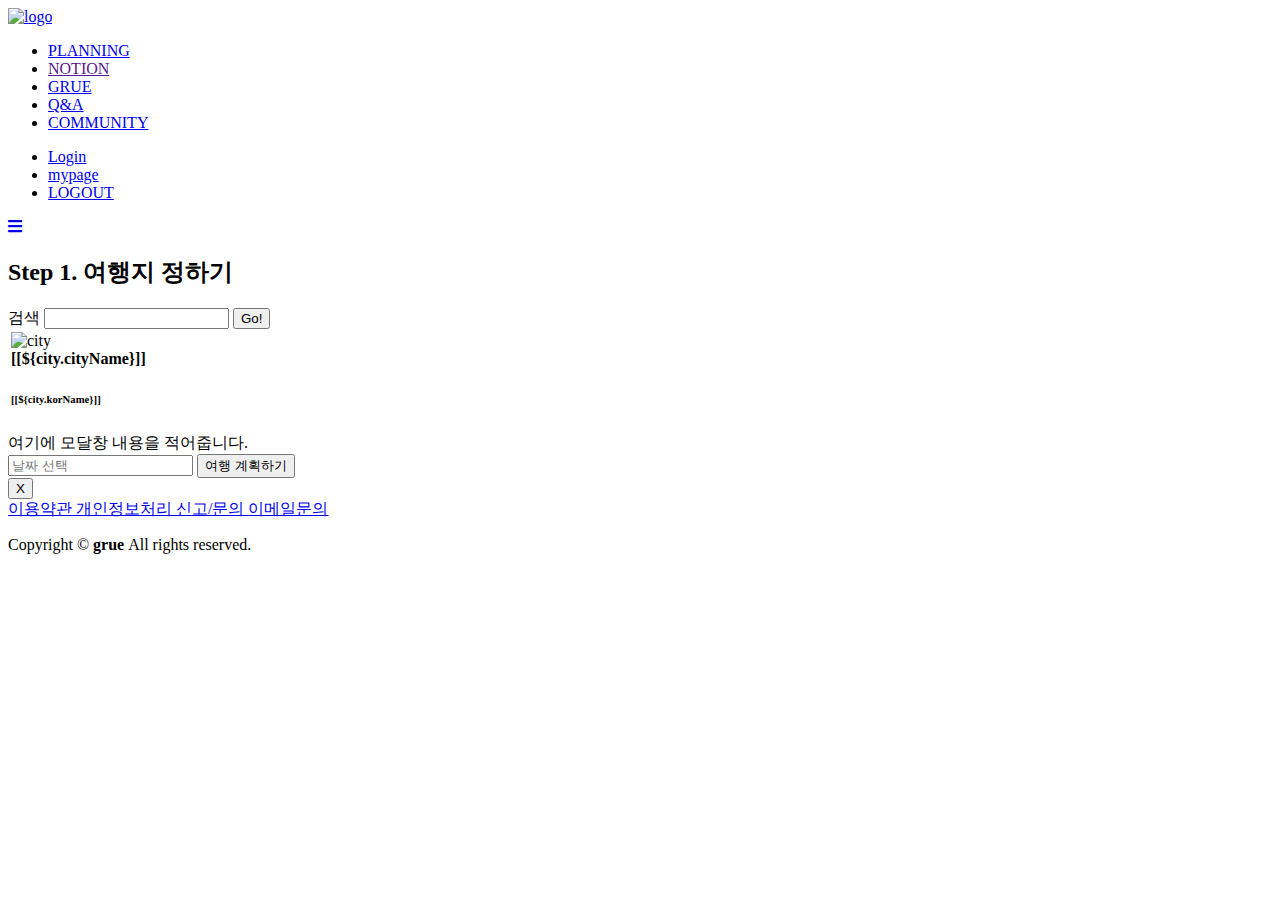
==== commit 3359356e: "feat : add function to display user selected city on map with markers * 사용자가 선택한 도시를 지도로 표시해주는 기능을 추" ====
--- a/demo/demo/src/main/resources/templates/chooseCountry.html
+++ b/demo/demo/src/main/resources/templates/chooseCountry.html
@@ -1,5 +1,6 @@
 <!DOCTYPE html>
 <html lang="en">
+<html xmlns:th="http://www.thymeleaf.org">
 <head>
     <meta charset="UTF-8">
     <meta name="viewport" content="width=device-width, initial-scale=1.0">
@@ -42,104 +43,47 @@
         <button class="btn-primary" type="button" onclick="search()">Go!</button>
     </form>
 </div>
-<article>
-    <div class="main-contents-container">
+<div class="main-contents-container">
+    <div class="city-list">
+        <table>
+            <tr th:each="city : ${cityList}">
+                <td>
+                    <a th:onclick="setSpotModel([[${city.korName}]]);" style="color:inherit!important;text-decoration: none!important;" href="#modal-city-detail">
+                    <div class="card-image imgbox">
+                        <img th:src="${city.imgPath}" alt="city" loading="lazy">
+                    </div>
+                    <div class="city-card-contents-div">
+                        <li class="city-card-contents-title">
+                            <div class="citynamefont">
+                                <b>[[${city.cityName}]]</b><br>
+                                <h6 class="city-card-contents-subtitle">
+                                    [[${city.korName}]]</h6>
+                            </div>
+                        </li>
+                    </div>
+                    </a>
+                </td>
+            </tr>
+        </table>
     </div>
-    <div class="row" id="cityList">
-        <div class="col s12 m6 l3" name="asia"><input type="hidden" value="koreajeju대한민국 제주도"><a onclick="setSpotModal('jeju')" style="color:inherit!important;text-decoration: none!important;" href="#modal-city-detail" uk-toggle="" aria-expanded="false"><div class="card city-card-style hoverable z-depth-2" style="margin:0;"><div class="card-image imgbox"><img src="/images/city/jeju.jpg" alt="city" loading="lazy"></div><div class="city-card-contents-div"><li class="city-card-contents-title"><div class="citynamefont"><b>JEJU</b><br><h6 class="city-card-contents-subtitle"> 대한민국 제주도</h6></div></li></div></div></a></div>
-        <div class="col s12 m6 l3" name="america"><input type="hidden" value="ushawaii미국 하와이"><a onclick="setSpotModal('hawaii')" style="color:inherit!important;text-decoration: none!important;" href="#modal-city-detail" uk-toggle="" aria-expanded="false"><div class="card city-card-style hoverable z-depth-2" style="margin:0;"><div class="ribbon-wrapper-1"><li class="uk-label new-label">New</li></div><div class="card-image imgbox"><img src="/images/city/hawaii.jpg" alt="city" loading="lazy"></div><div class="city-card-contents-div"><li class="city-card-contents-title"><div class="citynamefont"><b>HAWAII</b><br><h6 class="city-card-contents-subtitle"> 미국 하와이</h6></div></li></div></div></a></div>
-        <div class="col s12 m6 l3" name="america"><input type="hidden" value="usguam미국 괌"><a onclick="setSpotModal('guam')" style="color:inherit!important;text-decoration: none!important;" href="#modal-city-detail" uk-toggle="" aria-expanded="false"><div class="card city-card-style hoverable z-depth-2" style="margin:0;"><div class="ribbon-wrapper-1"><li class="uk-label new-label">New</li></div><div class="card-image imgbox"><img src="/images/city/guam.jpg" alt="city" loading="lazy"></div><div class="city-card-contents-div"><li class="city-card-contents-title"><div class="citynamefont"><b>GUAM</b><br><h6 class="city-card-contents-subtitle"> 미국 괌</h6></div></li></div></div></a></div>
-        <div class="col s12 m6 l3" name="america"><input type="hidden" value="ussaipan미국 사이판"><a onclick="setSpotModal('saipan')" style="color:inherit!important;text-decoration: none!important;" href="#modal-city-detail" uk-toggle="" aria-expanded="false"><div class="card city-card-style hoverable z-depth-2" style="margin:0;"><div class="ribbon-wrapper-1"><li class="uk-label new-label">New</li></div><div class="card-image imgbox"><img src="/images/city/saipan.jpg" alt="city" loading="lazy"></div><div class="city-card-contents-div"><li class="city-card-contents-title"><div class="citynamefont"><b>SAIPAN</b><br><h6 class="city-card-contents-subtitle"> 미국 사이판</h6></div></li></div></div></a></div>
-        <div class="col s12 m6 l3" name="europe"><input type="hidden" value="spainbarcelona스페인 바르셀로나"><a onclick="setSpotModal('barcelona')" style="color:inherit!important;text-decoration: none!important;" href="#modal-city-detail" uk-toggle="" aria-expanded="false"><div class="card city-card-style hoverable z-depth-2" style="margin:0;"><div class="card-image imgbox"><img src="/images/city/barcelona.jpg" alt="city" loading="lazy"></div><div class="city-card-contents-div"><li class="city-card-contents-title"><div class="citynamefont"><b>BARCELONA</b><br><h6 class="city-card-contents-subtitle"> 스페인 바르셀로나</h6></div></li></div></div></a></div>
-        <div class="col s12 m6 l3" name="asia"><input type="hidden" value="singaporesingapore싱가포르"><a onclick="setSpotModal('singapore')" style="color:inherit!important;text-decoration: none!important;" href="#modal-city-detail" uk-toggle="" aria-expanded="false"><div class="card city-card-style hoverable z-depth-2" style="margin:0;"><div class="card-image imgbox"><img src="/images/city/singapore.jpg" alt="city" loading="lazy"></div><div class="city-card-contents-div"><li class="city-card-contents-title"><div class="citynamefont"><b>SINGAPORE</b><br><h6 class="city-card-contents-subtitle"> 싱가포르</h6></div></li></div></div></a></div>
-        <div class="col s12 m6 l3" name="asia"><input type="hidden" value="thailandbangkok태국 방콕"><a onclick="setSpotModal('bangkok')" style="color:inherit!important;text-decoration: none!important;" href="#modal-city-detail" uk-toggle="" aria-expanded="false"><div class="card city-card-style hoverable z-depth-2" style="margin:0;"><div class="card-image imgbox"><img src="/images/city/bangkok.jpg" alt="city" loading="lazy"></div><div class="city-card-contents-div"><li class="city-card-contents-title"><div class="citynamefont"><b>BANGKOK</b><br><h6 class="city-card-contents-subtitle"> 태국 방콕</h6></div></li></div></div></a></div>
-        <div class="col s12 m6 l3" name="europe"><input type="hidden" value="spainmadrid스페인 마드리드"><a onclick="setSpotModal('madrid')" style="color:inherit!important;text-decoration: none!important;" href="#modal-city-detail" uk-toggle="" aria-expanded="false"><div class="card city-card-style hoverable z-depth-2" style="margin:0;"><div class="card-image imgbox"><img src="/images/city/madrid.jpg" alt="city" loading="lazy"></div><div class="city-card-contents-div"><li class="city-card-contents-title"><div class="citynamefont"><b>MADRID</b><br><h6 class="city-card-contents-subtitle"> 스페인 마드리드</h6></div></li></div></div></a></div>
-        <div class="col s12 m6 l3" name="asia"><input type="hidden" value="koreapohang대한민국 포항"><a onclick="setSpotModal('pohang')" style="color:inherit!important;text-decoration: none!important;" href="#modal-city-detail" uk-toggle="" aria-expanded="false"><div class="card city-card-style hoverable z-depth-2" style="margin:0;"><div class="card-image imgbox"><img src="/images/city/pohang.jpg" alt="city" loading="lazy"></div><div class="city-card-contents-div"><li class="city-card-contents-title"><div class="citynamefont"><b>POHANG</b><br><h6 class="city-card-contents-subtitle"> 대한민국 포항</h6></div></li></div></div></a></div>
-        <div class="col s12 m6 l3" name="asia"><input type="hidden" value="koreaulleung대한민국 울릉도"><a onclick="setSpotModal('ulleung')" style="color:inherit!important;text-decoration: none!important;" href="#modal-city-detail" uk-toggle="" aria-expanded="false"><div class="card city-card-style hoverable z-depth-2" style="margin:0;"><div class="ribbon-wrapper-1"><li class="uk-label new-label">New</li></div><div class="card-image imgbox"><img src="/images/city/ulleung.jpg" alt="city" loading="lazy"></div><div class="city-card-contents-div"><li class="city-card-contents-title"><div class="citynamefont"><b>ULLEUNG</b><br><h6 class="city-card-contents-subtitle"> 대한민국 울릉도</h6></div></li></div></div></a></div>
-        <div class="col s12 m6 l3" name="asia"><input type="hidden" value="koreajecheon대한민국 제천"><a onclick="setSpotModal('jecheon')" style="color:inherit!important;text-decoration: none!important;" href="#modal-city-detail" uk-toggle="" aria-expanded="false"><div class="card city-card-style hoverable z-depth-2" style="margin:0;"><div class="card-image imgbox"><img src="/images/city/jecheon.jpg" alt="city" loading="lazy"></div><div class="city-card-contents-div"><li class="city-card-contents-title"><div class="citynamefont"><b>JECHEON</b><br><h6 class="city-card-contents-subtitle"> 대한민국 제천</h6></div></li></div></div></a></div>
-        <div class="col s12 m6 l3" name="asia"><input type="hidden" value="koreachuncheon대한민국 춘천"><a onclick="setSpotModal('chuncheon')" style="color:inherit!important;text-decoration: none!important;" href="#modal-city-detail" uk-toggle="" aria-expanded="false"><div class="card city-card-style hoverable z-depth-2" style="margin:0;"><div class="ribbon-wrapper-1"><li class="uk-label new-label">New</li></div><div class="card-image imgbox"><img src="/images/city/chuncheon.jpg" alt="city" loading="lazy"></div><div class="city-card-contents-div"><li class="city-card-contents-title"><div class="citynamefont"><b>CHUNCHEON</b><br><h6 class="city-card-contents-subtitle"> 대한민국 춘천</h6></div></li></div></div></a></div>
-        <div class="col s12 m6 l3" name="asia"><input type="hidden" value="koreadaejeon대한민국 대전"><a onclick="setSpotModal('daejeon')" style="color:inherit!important;text-decoration: none!important;" href="#modal-city-detail" uk-toggle="" aria-expanded="false"><div class="card city-card-style hoverable z-depth-2" style="margin:0;"><div class="ribbon-wrapper-1"><li class="uk-label new-label">New</li></div><div class="card-image imgbox"><img src="/images/city/daejeon.jpg" alt="city" loading="lazy"></div><div class="city-card-contents-div"><li class="city-card-contents-title"><div class="citynamefont"><b>DAEJEON</b><br><h6 class="city-card-contents-subtitle"> 대한민국 대전</h6></div></li></div></div></a></div>
-        <div class="col s12 m6 l3" name="asia"><input type="hidden" value="koreanamwon대한민국 남원"><a onclick="setSpotModal('namwon')" style="color:inherit!important;text-decoration: none!important;" href="#modal-city-detail" uk-toggle="" aria-expanded="false"><div class="card city-card-style hoverable z-depth-2" style="margin:0;"><div class="card-image imgbox"><img src="/images/city/namwon.jpg" alt="city" loading="lazy"></div><div class="city-card-contents-div"><li class="city-card-contents-title"><div class="citynamefont"><b>NAMWON</b><br><h6 class="city-card-contents-subtitle"> 대한민국 남원</h6></div></li></div></div></a></div>
-        <div class="col s12 m6 l3" name="asia"><input type="hidden" value="koreayeosu대한민국 여수"><a onclick="setSpotModal('yeosu')" style="color:inherit!important;text-decoration: none!important;" href="#modal-city-detail" uk-toggle="" aria-expanded="false"><div class="card city-card-style hoverable z-depth-2" style="margin:0;"><div class="card-image imgbox"><img src="/images/city/yeosu.jpg" alt="city" loading="lazy"></div><div class="city-card-contents-div"><li class="city-card-contents-title"><div class="citynamefont"><b>YEOSU</b><br><h6 class="city-card-contents-subtitle"> 대한민국 여수</h6></div></li></div></div></a></div>
-        <div class="col s12 m6 l3" name="asia"><input type="hidden" value="koreabusan대한민국 부산"><a onclick="setSpotModal('busan')" style="color:inherit!important;text-decoration: none!important;" href="#modal-city-detail" uk-toggle="" aria-expanded="false"><div class="card city-card-style hoverable z-depth-2" style="margin:0;"><div class="card-image imgbox"><img src="/images/city/busan.jpg" alt="city" loading="lazy"></div><div class="city-card-contents-div"><li class="city-card-contents-title"><div class="citynamefont"><b>BUSAN</b><br><h6 class="city-card-contents-subtitle"> 대한민국 부산</h6></div></li></div></div></a></div>
-        <div class="col s12 m6 l3" name="asia"><input type="hidden" value="koreagangneung대한민국 강릉"><a onclick="setSpotModal('gangneung')" style="color:inherit!important;text-decoration: none!important;" href="#modal-city-detail" uk-toggle="" aria-expanded="false"><div class="card city-card-style hoverable z-depth-2" style="margin:0;"><div class="card-image imgbox"><img src="/images/city/gangneung.jpg" alt="city" loading="lazy"></div><div class="city-card-contents-div"><li class="city-card-contents-title"><div class="citynamefont"><b>GANGNEUNG</b><br><h6 class="city-card-contents-subtitle"> 대한민국 강릉</h6></div></li></div></div></a></div>
-        <div class="col s12 m6 l3" name="asia"><input type="hidden" value="koreajeonju대한민국 전주"><a onclick="setSpotModal('jeonju')" style="color:inherit!important;text-decoration: none!important;" href="#modal-city-detail" uk-toggle="" aria-expanded="false"><div class="card city-card-style hoverable z-depth-2" style="margin:0;"><div class="card-image imgbox"><img src="/images/city/jeonju.jpg" alt="city" loading="lazy"></div><div class="city-card-contents-div"><li class="city-card-contents-title"><div class="citynamefont"><b>JEONJU</b><br><h6 class="city-card-contents-subtitle"> 대한민국 전주</h6></div></li></div></div></a></div>
-        <div class="col s12 m6 l3" name="asia"><input type="hidden" value="koreagyeongju대한민국 경주"><a onclick="setSpotModal('gyeongju')" style="color:inherit!important;text-decoration: none!important;" href="#modal-city-detail" uk-toggle="" aria-expanded="false"><div class="card city-card-style hoverable z-depth-2" style="margin:0;"><div class="card-image imgbox"><img src="/images/city/gyeongju.jpg" alt="city" loading="lazy"></div><div class="city-card-contents-div"><li class="city-card-contents-title"><div class="citynamefont"><b>GYEONGJU</b><br><h6 class="city-card-contents-subtitle"> 대한민국 경주</h6></div></li></div></div></a></div>
-        <div class="col s12 m6 l3" name="asia"><input type="hidden" value="koreaandong대한민국 안동"><a onclick="setSpotModal('andong')" style="color:inherit!important;text-decoration: none!important;" href="#modal-city-detail" uk-toggle="" aria-expanded="false"><div class="card city-card-style hoverable z-depth-2" style="margin:0;"><div class="card-image imgbox"><img src="/images/city/andong.jpg" alt="city" loading="lazy"></div><div class="city-card-contents-div"><li class="city-card-contents-title"><div class="citynamefont"><b>ANDONG</b><br><h6 class="city-card-contents-subtitle"> 대한민국 안동</h6></div></li></div></div></a></div>
-        <div class="col s12 m6 l3" name="asia"><input type="hidden" value="koreamokpo대한민국 목포"><a onclick="setSpotModal('mokpo')" style="color:inherit!important;text-decoration: none!important;" href="#modal-city-detail" uk-toggle="" aria-expanded="false"><div class="card city-card-style hoverable z-depth-2" style="margin:0;"><div class="card-image imgbox"><img src="/images/city/mokpo.jpg" alt="city" loading="lazy"></div><div class="city-card-contents-div"><li class="city-card-contents-title"><div class="citynamefont"><b>MOKPO</b><br><h6 class="city-card-contents-subtitle"> 대한민국 목포</h6></div></li></div></div></a></div>
-        <div class="col s12 m6 l3" name="asia"><input type="hidden" value="koreaincheon대한민국 인천"><a onclick="setSpotModal('incheon')" style="color:inherit!important;text-decoration: none!important;" href="#modal-city-detail" uk-toggle="" aria-expanded="false"><div class="card city-card-style hoverable z-depth-2" style="margin:0;"><div class="ribbon-wrapper-1"><li class="uk-label new-label">New</li></div><div class="card-image imgbox"><img src="/images/city/incheon.jpg" alt="city" loading="lazy"></div><div class="city-card-contents-div"><li class="city-card-contents-title"><div class="citynamefont"><b>INCHEON</b><br><h6 class="city-card-contents-subtitle"> 대한민국 인천</h6></div></li></div></div></a></div>
-        <div class="col s12 m6 l3" name="asia"><input type="hidden" value="koreagunsan대한민국 군산"><a onclick="setSpotModal('gunsan')" style="color:inherit!important;text-decoration: none!important;" href="#modal-city-detail" uk-toggle="" aria-expanded="false"><div class="card city-card-style hoverable z-depth-2" style="margin:0;"><div class="ribbon-wrapper-1"><li class="uk-label new-label">New</li></div><div class="card-image imgbox"><img src="/images/city/gunsan.jpg" alt="city" loading="lazy"></div><div class="city-card-contents-div"><li class="city-card-contents-title"><div class="citynamefont"><b>GUNSAN</b><br><h6 class="city-card-contents-subtitle"> 대한민국 군산</h6></div></li></div></div></a></div>
-        <div class="col s12 m6 l3" name="asia"><input type="hidden" value="koreasuwon대한민국 수원"><a onclick="setSpotModal('suwon')" style="color:inherit!important;text-decoration: none!important;" href="#modal-city-detail" uk-toggle="" aria-expanded="false"><div class="card city-card-style hoverable z-depth-2" style="margin:0;"><div class="ribbon-wrapper-1"><li class="uk-label new-label">New</li></div><div class="card-image imgbox"><img src="/images/city/suwon.jpg" alt="city" loading="lazy"></div><div class="city-card-contents-div"><li class="city-card-contents-title"><div class="citynamefont"><b>SUWON</b><br><h6 class="city-card-contents-subtitle"> 대한민국 수원</h6></div></li></div></div></a></div>
-        <div class="col s12 m6 l3" name="asia"><input type="hidden" value="koreagapyeong대한민국 가평"><a onclick="setSpotModal('gapyeong')" style="color:inherit!important;text-decoration: none!important;" href="#modal-city-detail" uk-toggle="" aria-expanded="false"><div class="card city-card-style hoverable z-depth-2" style="margin:0;"><div class="ribbon-wrapper-1"><li class="uk-label new-label">New</li></div><div class="card-image imgbox"><img src="/images/city/gapyeong.jpg" alt="city" loading="lazy"></div><div class="city-card-contents-div"><li class="city-card-contents-title"><div class="citynamefont"><b>GAPYEONG</b><br><h6 class="city-card-contents-subtitle"> 대한민국 가평</h6></div></li></div></div></a></div>
-        <div class="col s12 m6 l3" name="asia"><input type="hidden" value="koreageojetongyeong대한민국 거제통영"><a onclick="setSpotModal('geojetongyeong')" style="color:inherit!important;text-decoration: none!important;" href="#modal-city-detail" uk-toggle="" aria-expanded="false"><div class="card city-card-style hoverable z-depth-2" style="margin:0;"><div class="ribbon-wrapper-1"><li class="uk-label new-label">New</li></div><div class="card-image imgbox"><img src="/images/city/geojetongyeong.jpg" alt="city" loading="lazy"></div><div class="city-card-contents-div"><li class="city-card-contents-title"><div class="citynamefont"><b>GEOJETONGYEONG</b><br><h6 class="city-card-contents-subtitle"> 대한민국 거제통영</h6></div></li></div></div></a></div>
-        <div class="col s12 m6 l3" name="asia"><input type="hidden" value="koreayeongwol대한민국 영월"><a onclick="setSpotModal('yeongwol')" style="color:inherit!important;text-decoration: none!important;" href="#modal-city-detail" uk-toggle="" aria-expanded="false"><div class="card city-card-style hoverable z-depth-2" style="margin:0;"><div class="ribbon-wrapper-1"><li class="uk-label new-label">New</li></div><div class="card-image imgbox"><img src="/images/city/yeongwol.jpg" alt="city" loading="lazy"></div><div class="city-card-contents-div"><li class="city-card-contents-title"><div class="citynamefont"><b>YEONGWOL</b><br><h6 class="city-card-contents-subtitle"> 대한민국 영월</h6></div></li></div></div></a></div>
-        <div class="col s12 m6 l3" name="europe"><input type="hidden" value="franceparis프랑스 파리"><a onclick="setSpotModal('paris')" style="color:inherit!important;text-decoration: none!important;" href="#modal-city-detail" uk-toggle="" aria-expanded="false"><div class="card city-card-style hoverable z-depth-2" style="margin:0;"><div class="card-image imgbox"><img src="/images/city/paris.jpg" alt="city" loading="lazy"></div><div class="city-card-contents-div"><li class="city-card-contents-title"><div class="citynamefont"><b>PARIS</b><br><h6 class="city-card-contents-subtitle"> 프랑스 파리</h6></div></li></div></div></a></div>
-        <div class="col s12 m6 l3" name="europe"><input type="hidden" value="englandlondon영국 런던"><a onclick="setSpotModal('london')" style="color:inherit!important;text-decoration: none!important;" href="#modal-city-detail" uk-toggle="" aria-expanded="false"><div class="card city-card-style hoverable z-depth-2" style="margin:0;"><div class="card-image imgbox"><img src="/images/city/london.jpg" alt="city" loading="lazy"></div><div class="city-card-contents-div"><li class="city-card-contents-title"><div class="citynamefont"><b>LONDON</b><br><h6 class="city-card-contents-subtitle"> 영국 런던</h6></div></li></div></div></a></div>
-        <div class="col s12 m6 l3" name="europe"><input type="hidden" value="italiaroma이탈리아 로마"><a onclick="setSpotModal('roma')" style="color:inherit!important;text-decoration: none!important;" href="#modal-city-detail" uk-toggle="" aria-expanded="false"><div class="card city-card-style hoverable z-depth-2" style="margin:0;"><div class="card-image imgbox"><img src="/images/city/roma.jpg" alt="city" loading="lazy"></div><div class="city-card-contents-div"><li class="city-card-contents-title"><div class="citynamefont"><b>ROMA</b><br><h6 class="city-card-contents-subtitle"> 이탈리아 로마</h6></div></li></div></div></a></div>
-        <div class="col s12 m6 l3" name="asia"><input type="hidden" value="taiwantaipei대만 타이베이"><a onclick="setSpotModal('taipei')" style="color:inherit!important;text-decoration: none!important;" href="#modal-city-detail" uk-toggle="" aria-expanded="false"><div class="card city-card-style hoverable z-depth-2" style="margin:0;"><div class="card-image imgbox"><img src="/images/city/taipei.jpg" alt="city" loading="lazy"></div><div class="city-card-contents-div"><li class="city-card-contents-title"><div class="citynamefont"><b>TAIPEI</b><br><h6 class="city-card-contents-subtitle"> 대만 타이베이</h6></div></li></div></div></a></div>
-        <div class="col s12 m6 l3" name="europe"><input type="hidden" value="czechpraha체코 프라하"><a onclick="setSpotModal('praha')" style="color:inherit!important;text-decoration: none!important;" href="#modal-city-detail" uk-toggle="" aria-expanded="false"><div class="card city-card-style hoverable z-depth-2" style="margin:0;"><div class="card-image imgbox"><img src="/images/city/praha.jpg" alt="city" loading="lazy"></div><div class="city-card-contents-div"><li class="city-card-contents-title"><div class="citynamefont"><b>PRAHA</b><br><h6 class="city-card-contents-subtitle"> 체코 프라하</h6></div></li></div></div></a></div>
-        <div class="col s12 m6 l3" name="america"><input type="hidden" value="uslosangeles미국 로스앤젤레스"><a onclick="setSpotModal('losangeles')" style="color:inherit!important;text-decoration: none!important;" href="#modal-city-detail" uk-toggle="" aria-expanded="false"><div class="card city-card-style hoverable z-depth-2" style="margin:0;"><div class="card-image imgbox"><img src="/images/city/losangeles.jpg" alt="city" loading="lazy"></div><div class="city-card-contents-div"><li class="city-card-contents-title"><div class="citynamefont"><b>LOSANGELES</b><br><h6 class="city-card-contents-subtitle"> 미국 로스앤젤레스</h6></div></li></div></div></a></div>
-        <div class="col s12 m6 l3" name="asia"><input type="hidden" value="vietnamdanang베트남 다낭"><a onclick="setSpotModal('danang')" style="color:inherit!important;text-decoration: none!important;" href="#modal-city-detail" uk-toggle="" aria-expanded="false"><div class="card city-card-style hoverable z-depth-2" style="margin:0;"><div class="card-image imgbox"><img src="/images/city/danang.jpg" alt="city" loading="lazy"></div><div class="city-card-contents-div"><li class="city-card-contents-title"><div class="citynamefont"><b>DANANG</b><br><h6 class="city-card-contents-subtitle"> 베트남 다낭</h6></div></li></div></div></a></div>
-        <div class="col s12 m6 l3" name="oceania"><input type="hidden" value="australiasydney호주 시드니"><a onclick="setSpotModal('sydney')" style="color:inherit!important;text-decoration: none!important;" href="#modal-city-detail" uk-toggle="" aria-expanded="false"><div class="card city-card-style hoverable z-depth-2" style="margin:0;"><div class="card-image imgbox"><img src="/images/city/sydney.jpg" alt="city" loading="lazy"></div><div class="city-card-contents-div"><li class="city-card-contents-title"><div class="citynamefont"><b>SYDNEY</b><br><h6 class="city-card-contents-subtitle"> 호주 시드니</h6></div></li></div></div></a></div>
-        <div class="col s12 m6 l3" name="europe"><input type="hidden" value="russiavladivostok러시아 블라디보스토크"><a onclick="setSpotModal('vladivostok')" style="color:inherit!important;text-decoration: none!important;" href="#modal-city-detail" uk-toggle="" aria-expanded="false"><div class="card city-card-style hoverable z-depth-2" style="margin:0;"><div class="card-image imgbox"><img src="/images/city/vladivostok.jpg" alt="city" loading="lazy"></div><div class="city-card-contents-div"><li class="city-card-contents-title"><div class="citynamefont"><b>VLADIVOSTOK</b><br><h6 class="city-card-contents-subtitle"> 러시아 블라디보스토크</h6></div></li></div></div></a></div>
-        <div class="col s12 m6 l3" name="america"><input type="hidden" value="usnewyork미국 뉴욕"><a onclick="setSpotModal('newyork')" style="color:inherit!important;text-decoration: none!important;" href="#modal-city-detail" uk-toggle="" aria-expanded="false"><div class="card city-card-style hoverable z-depth-2" style="margin:0;"><div class="card-image imgbox"><img src="/images/city/newyork.jpg" alt="city" loading="lazy"></div><div class="city-card-contents-div"><li class="city-card-contents-title"><div class="citynamefont"><b>NEWYORK</b><br><h6 class="city-card-contents-subtitle"> 미국 뉴욕</h6></div></li></div></div></a></div>
-        <div class="col s12 m6 l3" name="europe"><input type="hidden" value="netherlandsamsterdam네덜란드 암스테르담"><a onclick="setSpotModal('amsterdam')" style="color:inherit!important;text-decoration: none!important;" href="#modal-city-detail" uk-toggle="" aria-expanded="false"><div class="card city-card-style hoverable z-depth-2" style="margin:0;"><div class="card-image imgbox"><img src="/images/city/amsterdam.jpg" alt="city" loading="lazy"></div><div class="city-card-contents-div"><li class="city-card-contents-title"><div class="citynamefont"><b>AMSTERDAM</b><br><h6 class="city-card-contents-subtitle"> 네덜란드 암스테르담</h6></div></li></div></div></a></div>
-        <div class="col s12 m6 l3" name="asia"><input type="hidden" value="chinabeijing중국 베이징"><a onclick="setSpotModal('beijing')" style="color:inherit!important;text-decoration: none!important;" href="#modal-city-detail" uk-toggle="" aria-expanded="false"><div class="card city-card-style hoverable z-depth-2" style="margin:0;"><div class="card-image imgbox"><img src="/images/city/beijing.jpg" alt="city" loading="lazy"></div><div class="city-card-contents-div"><li class="city-card-contents-title"><div class="citynamefont"><b>BEIJING</b><br><h6 class="city-card-contents-subtitle"> 중국 베이징</h6></div></li></div></div></a></div>
-        <div class="col s12 m6 l3" name="asia"><input type="hidden" value="chinashanghai중국 상하이"><a onclick="setSpotModal('shanghai')" style="color:inherit!important;text-decoration: none!important;" href="#modal-city-detail" uk-toggle="" aria-expanded="false"><div class="card city-card-style hoverable z-depth-2" style="margin:0;"><div class="card-image imgbox"><img src="/images/city/shanghai.jpg" alt="city" loading="lazy"></div><div class="city-card-contents-div"><li class="city-card-contents-title"><div class="citynamefont"><b>SHANGHAI</b><br><h6 class="city-card-contents-subtitle"> 중국 상하이</h6></div></li></div></div></a></div>
-        <div class="col s12 m6 l3" name="europe"><input type="hidden" value="austriawien오스트리아 빈"><a onclick="setSpotModal('wien')" style="color:inherit!important;text-decoration: none!important;" href="#modal-city-detail" uk-toggle="" aria-expanded="false"><div class="card city-card-style hoverable z-depth-2" style="margin:0;"><div class="card-image imgbox"><img src="/images/city/wien.jpg" alt="city" loading="lazy"></div><div class="city-card-contents-div"><li class="city-card-contents-title"><div class="citynamefont"><b>WIEN</b><br><h6 class="city-card-contents-subtitle"> 오스트리아 빈</h6></div></li></div></div></a></div>
-        <div class="col s12 m6 l3" name="europe"><input type="hidden" value="portugallisbon포르투갈 리스본"><a onclick="setSpotModal('lisbon')" style="color:inherit!important;text-decoration: none!important;" href="#modal-city-detail" uk-toggle="" aria-expanded="false"><div class="card city-card-style hoverable z-depth-2" style="margin:0;"><div class="card-image imgbox"><img src="/images/city/lisbon.jpg" alt="city" loading="lazy"></div><div class="city-card-contents-div"><li class="city-card-contents-title"><div class="citynamefont"><b>LISBON</b><br><h6 class="city-card-contents-subtitle"> 포르투갈 리스본</h6></div></li></div></div></a></div>
-        <div class="col s12 m6 l3" name="asia"><input type="hidden" value="malaysiakualalumpur말레이시아 쿠알라룸푸르"><a onclick="setSpotModal('kualalumpur')" style="color:inherit!important;text-decoration: none!important;" href="#modal-city-detail" uk-toggle="" aria-expanded="false"><div class="card city-card-style hoverable z-depth-2" style="margin:0;"><div class="card-image imgbox"><img src="/images/city/kualalumpur.jpg" alt="city" loading="lazy"></div><div class="city-card-contents-div"><li class="city-card-contents-title"><div class="citynamefont"><b>KUALALUMPUR</b><br><h6 class="city-card-contents-subtitle"> 말레이시아 쿠알라룸푸르</h6></div></li></div></div></a></div>
-        <div class="col s12 m6 l3" name="europe"><input type="hidden" value="denmarkcopenhagen덴마크 코펜하겐"><a onclick="setSpotModal('copenhagen')" style="color:inherit!important;text-decoration: none!important;" href="#modal-city-detail" uk-toggle="" aria-expanded="false"><div class="card city-card-style hoverable z-depth-2" style="margin:0;"><div class="card-image imgbox"><img src="/images/city/copenhagen.jpg" alt="city" loading="lazy"></div><div class="city-card-contents-div"><li class="city-card-contents-title"><div class="citynamefont"><b>COPENHAGEN</b><br><h6 class="city-card-contents-subtitle"> 덴마크 코펜하겐</h6></div></li></div></div></a></div>
-        <div class="col s12 m6 l3" name="europe"><input type="hidden" value="finlandhelsinki핀란드 헬싱키"><a onclick="setSpotModal('helsinki')" style="color:inherit!important;text-decoration: none!important;" href="#modal-city-detail" uk-toggle="" aria-expanded="false"><div class="card city-card-style hoverable z-depth-2" style="margin:0;"><div class="card-image imgbox"><img src="/images/city/helsinki.jpg" alt="city" loading="lazy"></div><div class="city-card-contents-div"><li class="city-card-contents-title"><div class="citynamefont"><b>HELSINKI</b><br><h6 class="city-card-contents-subtitle"> 핀란드 헬싱키</h6></div></li></div></div></a></div>
-        <div class="col s12 m6 l3" name="europe"><input type="hidden" value="belgiumbrussel벨기에 브뤼셀"><a onclick="setSpotModal('brussel')" style="color:inherit!important;text-decoration: none!important;" href="#modal-city-detail" uk-toggle="" aria-expanded="false"><div class="card city-card-style hoverable z-depth-2" style="margin:0;"><div class="card-image imgbox"><img src="/images/city/brussel.jpg" alt="city" loading="lazy"></div><div class="city-card-contents-div"><li class="city-card-contents-title"><div class="citynamefont"><b>BRUSSEL</b><br><h6 class="city-card-contents-subtitle"> 벨기에 브뤼셀</h6></div></li></div></div></a></div>
-        <div class="col s12 m6 l3" name="europe"><input type="hidden" value="germanyberlin독일 베를린"><a onclick="setSpotModal('berlin')" style="color:inherit!important;text-decoration: none!important;" href="#modal-city-detail" uk-toggle="" aria-expanded="false"><div class="card city-card-style hoverable z-depth-2" style="margin:0;"><div class="card-image imgbox"><img src="/images/city/berlin.jpg" alt="city" loading="lazy"></div><div class="city-card-contents-div"><li class="city-card-contents-title"><div class="citynamefont"><b>BERLIN</b><br><h6 class="city-card-contents-subtitle"> 독일 베를린</h6></div></li></div></div></a></div>
-        <div class="col s12 m6 l3" name="europe"><input type="hidden" value="germanyfrankfurt독일 프랑크푸르트"><a onclick="setSpotModal('frankfurt')" style="color:inherit!important;text-decoration: none!important;" href="#modal-city-detail" uk-toggle="" aria-expanded="false"><div class="card city-card-style hoverable z-depth-2" style="margin:0;"><div class="card-image imgbox"><img src="/images/city/frankfurt.jpg" alt="city" loading="lazy"></div><div class="city-card-contents-div"><li class="city-card-contents-title"><div class="citynamefont"><b>FRANKFURT</b><br><h6 class="city-card-contents-subtitle"> 독일 프랑크푸르트</h6></div></li></div></div></a></div>
-        <div class="col s12 m6 l3" name="europe"><input type="hidden" value="germanyhamburg독일 함부르크"><a onclick="setSpotModal('hamburg')" style="color:inherit!important;text-decoration: none!important;" href="#modal-city-detail" uk-toggle="" aria-expanded="false"><div class="card city-card-style hoverable z-depth-2" style="margin:0;"><div class="card-image imgbox"><img src="/images/city/hamburg.jpg" alt="city" loading="lazy"></div><div class="city-card-contents-div"><li class="city-card-contents-title"><div class="citynamefont"><b>HAMBURG</b><br><h6 class="city-card-contents-subtitle"> 독일 함부르크</h6></div></li></div></div></a></div>
-        <div class="col s12 m6 l3" name="europe"><input type="hidden" value="germanymunich독일 뮌헨"><a onclick="setSpotModal('munich')" style="color:inherit!important;text-decoration: none!important;" href="#modal-city-detail" uk-toggle="" aria-expanded="false"><div class="card city-card-style hoverable z-depth-2" style="margin:0;"><div class="card-image imgbox"><img src="/images/city/munich.jpg" alt="city" loading="lazy"></div><div class="city-card-contents-div"><li class="city-card-contents-title"><div class="citynamefont"><b>MUNICH</b><br><h6 class="city-card-contents-subtitle"> 독일 뮌헨</h6></div></li></div></div></a></div>
-        <div class="col s12 m6 l3" name="europe"><input type="hidden" value="germanycologne독일 쾰른"><a onclick="setSpotModal('cologne')" style="color:inherit!important;text-decoration: none!important;" href="#modal-city-detail" uk-toggle="" aria-expanded="false"><div class="card city-card-style hoverable z-depth-2" style="margin:0;"><div class="card-image imgbox"><img src="/images/city/cologne.jpg" alt="city" loading="lazy"></div><div class="city-card-contents-div"><li class="city-card-contents-title"><div class="citynamefont"><b>COLOGNE</b><br><h6 class="city-card-contents-subtitle"> 독일 쾰른</h6></div></li></div></div></a></div>
-        <div class="col s12 m6 l3" name="america"><input type="hidden" value="canadavancouver캐나다 벤쿠버"><a onclick="setSpotModal('vancouver')" style="color:inherit!important;text-decoration: none!important;" href="#modal-city-detail" uk-toggle="" aria-expanded="false"><div class="card city-card-style hoverable z-depth-2" style="margin:0;"><div class="card-image imgbox"><img src="/images/city/vancouver.jpg" alt="city" loading="lazy"></div><div class="city-card-contents-div"><li class="city-card-contents-title"><div class="citynamefont"><b>VANCOUVER</b><br><h6 class="city-card-contents-subtitle"> 캐나다 벤쿠버</h6></div></li></div></div></a></div>
-        <div class="col s12 m6 l3" name="america"><input type="hidden" value="canadatoronto캐나다 토론토"><a onclick="setSpotModal('toronto')" style="color:inherit!important;text-decoration: none!important;" href="#modal-city-detail" uk-toggle="" aria-expanded="false"><div class="card city-card-style hoverable z-depth-2" style="margin:0;"><div class="card-image imgbox"><img src="/images/city/toronto.jpg" alt="city" loading="lazy"></div><div class="city-card-contents-div"><li class="city-card-contents-title"><div class="citynamefont"><b>TORONTO</b><br><h6 class="city-card-contents-subtitle"> 캐나다 토론토</h6></div></li></div></div></a></div>
-        <div class="col s12 m6 l3" name="america"><input type="hidden" value="canadamontreal캐나다 몬트리올"><a onclick="setSpotModal('montreal')" style="color:inherit!important;text-decoration: none!important;" href="#modal-city-detail" uk-toggle="" aria-expanded="false"><div class="card city-card-style hoverable z-depth-2" style="margin:0;"><div class="card-image imgbox"><img src="/images/city/montreal.jpg" alt="city" loading="lazy"></div><div class="city-card-contents-div"><li class="city-card-contents-title"><div class="citynamefont"><b>MONTREAL</b><br><h6 class="city-card-contents-subtitle"> 캐나다 몬트리올</h6></div></li></div></div></a></div>
-        <div class="col s12 m6 l3" name="asia"><input type="hidden" value="vietnamnhatrang베트남 나트랑"><a onclick="setSpotModal('nhatrang')" style="color:inherit!important;text-decoration: none!important;" href="#modal-city-detail" uk-toggle="" aria-expanded="false"><div class="card city-card-style hoverable z-depth-2" style="margin:0;"><div class="card-image imgbox"><img src="/images/city/nhatrang.jpg" alt="city" loading="lazy"></div><div class="city-card-contents-div"><li class="city-card-contents-title"><div class="citynamefont"><b>NHATRANG</b><br><h6 class="city-card-contents-subtitle"> 베트남 나트랑</h6></div></li></div></div></a></div>
-        <div class="col s12 m6 l3" name="america"><input type="hidden" value="ussanfrancisco미국 샌프란시스코"><a onclick="setSpotModal('sanfrancisco')" style="color:inherit!important;text-decoration: none!important;" href="#modal-city-detail" uk-toggle="" aria-expanded="false"><div class="card city-card-style hoverable z-depth-2" style="margin:0;"><div class="card-image imgbox"><img src="/images/city/sanfrancisco.jpg" alt="city" loading="lazy"></div><div class="city-card-contents-div"><li class="city-card-contents-title"><div class="citynamefont"><b>SANFRANCISCO</b><br><h6 class="city-card-contents-subtitle"> 미국 샌프란시스코</h6></div></li></div></div></a></div>
-        <div class="col s12 m6 l3" name="europe"><input type="hidden" value="austriasalzburg오스트리아 잘츠부르크"><a onclick="setSpotModal('salzburg')" style="color:inherit!important;text-decoration: none!important;" href="#modal-city-detail" uk-toggle="" aria-expanded="false"><div class="card city-card-style hoverable z-depth-2" style="margin:0;"><div class="card-image imgbox"><img src="/images/city/salzburg.jpg" alt="city" loading="lazy"></div><div class="city-card-contents-div"><li class="city-card-contents-title"><div class="citynamefont"><b>SALZBURG</b><br><h6 class="city-card-contents-subtitle"> 오스트리아 잘츠부르크</h6></div></li></div></div></a></div>
-        <div class="col s12 m6 l3" name="europe"><input type="hidden" value="francenice프랑스 니스"><a onclick="setSpotModal('nice')" style="color:inherit!important;text-decoration: none!important;" href="#modal-city-detail" uk-toggle="" aria-expanded="false"><div class="card city-card-style hoverable z-depth-2" style="margin:0;"><div class="card-image imgbox"><img src="/images/city/nice.jpg" alt="city" loading="lazy"></div><div class="city-card-contents-div"><li class="city-card-contents-title"><div class="citynamefont"><b>NICE</b><br><h6 class="city-card-contents-subtitle"> 프랑스 니스</h6></div></li></div></div></a></div>
-        <div class="col s12 m6 l3" name="europe"><input type="hidden" value="swisszurich스위스 취리히"><a onclick="setSpotModal('zurich')" style="color:inherit!important;text-decoration: none!important;" href="#modal-city-detail" uk-toggle="" aria-expanded="false"><div class="card city-card-style hoverable z-depth-2" style="margin:0;"><div class="card-image imgbox"><img src="/images/city/zurich.jpg" alt="city" loading="lazy"></div><div class="city-card-contents-div"><li class="city-card-contents-title"><div class="citynamefont"><b>ZURICH</b><br><h6 class="city-card-contents-subtitle"> 스위스 취리히</h6></div></li></div></div></a></div>
-        <div class="col s12 m6 l3" name="europe"><input type="hidden" value="swissbern스위스 베른"><a onclick="setSpotModal('bern')" style="color:inherit!important;text-decoration: none!important;" href="#modal-city-detail" uk-toggle="" aria-expanded="false"><div class="card city-card-style hoverable z-depth-2" style="margin:0;"><div class="card-image imgbox"><img src="/images/city/bern.jpg" alt="city" loading="lazy"></div><div class="city-card-contents-div"><li class="city-card-contents-title"><div class="citynamefont"><b>BERN</b><br><h6 class="city-card-contents-subtitle"> 스위스 베른</h6></div></li></div></div></a></div>
-        <div class="col s12 m6 l3" name="europe"><input type="hidden" value="swissinterlaken스위스 인터라켄"><a onclick="setSpotModal('interlaken')" style="color:inherit!important;text-decoration: none!important;" href="#modal-city-detail" uk-toggle="" aria-expanded="false"><div class="card city-card-style hoverable z-depth-2" style="margin:0;"><div class="card-image imgbox"><img src="/images/city/interlaken.jpg" alt="city" loading="lazy"></div><div class="city-card-contents-div"><li class="city-card-contents-title"><div class="citynamefont"><b>INTERLAKEN</b><br><h6 class="city-card-contents-subtitle"> 스위스 인터라켄</h6></div></li></div></div></a></div>
-        <div class="col s12 m6 l3" name="europe"><input type="hidden" value="swissgeneva스위스 제네바"><a onclick="setSpotModal('geneva')" style="color:inherit!important;text-decoration: none!important;" href="#modal-city-detail" uk-toggle="" aria-expanded="false"><div class="card city-card-style hoverable z-depth-2" style="margin:0;"><div class="card-image imgbox"><img src="/images/city/geneva.jpg" alt="city" loading="lazy"></div><div class="city-card-contents-div"><li class="city-card-contents-title"><div class="citynamefont"><b>GENEVA</b><br><h6 class="city-card-contents-subtitle"> 스위스 제네바</h6></div></li></div></div></a></div>
-        <div class="col s12 m6 l3" name="europe"><input type="hidden" value="swissbasel스위스 바젤"><a onclick="setSpotModal('basel')" style="color:inherit!important;text-decoration: none!important;" href="#modal-city-detail" uk-toggle="" aria-expanded="false"><div class="card city-card-style hoverable z-depth-2" style="margin:0;"><div class="card-image imgbox"><img src="/images/city/basel.jpg" alt="city" loading="lazy"></div><div class="city-card-contents-div"><li class="city-card-contents-title"><div class="citynamefont"><b>BASEL</b><br><h6 class="city-card-contents-subtitle"> 스위스 바젤</h6></div></li></div></div></a></div>
-        <div class="col s12 m6 l3" name="europe"><input type="hidden" value="italianapoli이탈리아 나폴리"><a onclick="setSpotModal('napoli')" style="color:inherit!important;text-decoration: none!important;" href="#modal-city-detail" uk-toggle="" aria-expanded="false"><div class="card city-card-style hoverable z-depth-2" style="margin:0;"><div class="card-image imgbox"><img src="/images/city/napoli.jpg" alt="city" loading="lazy"></div><div class="city-card-contents-div"><li class="city-card-contents-title"><div class="citynamefont"><b>NAPOLI</b><br><h6 class="city-card-contents-subtitle"> 이탈리아 나폴리</h6></div></li></div></div></a></div>
-        <div class="col s12 m6 l3" name="europe"><input type="hidden" value="italiavenice이탈리아 베니스"><a onclick="setSpotModal('venice')" style="color:inherit!important;text-decoration: none!important;" href="#modal-city-detail" uk-toggle="" aria-expanded="false"><div class="card city-card-style hoverable z-depth-2" style="margin:0;"><div class="card-image imgbox"><img src="/images/city/venice.jpg" alt="city" loading="lazy"></div><div class="city-card-contents-div"><li class="city-card-contents-title"><div class="citynamefont"><b>VENICE</b><br><h6 class="city-card-contents-subtitle"> 이탈리아 베니스</h6></div></li></div></div></a></div>
-        <div class="col s12 m6 l3" name="europe"><input type="hidden" value="italiafirenze이탈리아 피렌체"><a onclick="setSpotModal('firenze')" style="color:inherit!important;text-decoration: none!important;" href="#modal-city-detail" uk-toggle="" aria-expanded="false"><div class="card city-card-style hoverable z-depth-2" style="margin:0;"><div class="card-image imgbox"><img src="/images/city/firenze.jpg" alt="city" loading="lazy"></div><div class="city-card-contents-div"><li class="city-card-contents-title"><div class="citynamefont"><b>FIRENZE</b><br><h6 class="city-card-contents-subtitle"> 이탈리아 피렌체</h6></div></li></div></div></a></div>
-        <div class="col s12 m6 l3" name="europe"><input type="hidden" value="italiamilano이탈리아 밀라노"><a onclick="setSpotModal('milano')" style="color:inherit!important;text-decoration: none!important;" href="#modal-city-detail" uk-toggle="" aria-expanded="false"><div class="card city-card-style hoverable z-depth-2" style="margin:0;"><div class="card-image imgbox"><img src="/images/city/milano.jpg" alt="city" loading="lazy"></div><div class="city-card-contents-div"><li class="city-card-contents-title"><div class="citynamefont"><b>MILANO</b><br><h6 class="city-card-contents-subtitle"> 이탈리아 밀라노</h6></div></li></div></div></a></div>
-        <div class="col s12 m6 l3" name="europe"><input type="hidden" value="belgiumantwerp벨기에 앤트워프"><a onclick="setSpotModal('antwerp')" style="color:inherit!important;text-decoration: none!important;" href="#modal-city-detail" uk-toggle="" aria-expanded="false"><div class="card city-card-style hoverable z-depth-2" style="margin:0;"><div class="card-image imgbox"><img src="/images/city/antwerp.jpg" alt="city" loading="lazy"></div><div class="city-card-contents-div"><li class="city-card-contents-title"><div class="citynamefont"><b>ANTWERP</b><br><h6 class="city-card-contents-subtitle"> 벨기에 앤트워프</h6></div></li></div></div></a></div>
-        <div class="col s12 m6 l3" name="europe"><input type="hidden" value="russiamoscow러시아 모스크바"><a onclick="setSpotModal('moscow')" style="color:inherit!important;text-decoration: none!important;" href="#modal-city-detail" uk-toggle="" aria-expanded="false"><div class="card city-card-style hoverable z-depth-2" style="margin:0;"><div class="card-image imgbox"><img src="/images/city/moscow.jpg" alt="city" loading="lazy"></div><div class="city-card-contents-div"><li class="city-card-contents-title"><div class="citynamefont"><b>MOSCOW</b><br><h6 class="city-card-contents-subtitle"> 러시아 모스크바</h6></div></li></div></div></a></div>
-        <div class="col s12 m6 l3" name="europe"><input type="hidden" value="russiasaintpetersburg러시아 상트페테르부르크"><a onclick="setSpotModal('saintpetersburg')" style="color:inherit!important;text-decoration: none!important;" href="#modal-city-detail" uk-toggle="" aria-expanded="false"><div class="card city-card-style hoverable z-depth-2" style="margin:0;"><div class="card-image imgbox"><img src="/images/city/saintpetersburg.jpg" alt="city" loading="lazy"></div><div class="city-card-contents-div"><li class="city-card-contents-title"><div class="citynamefont"><b>SAINTPETERSBURG</b><br><h6 class="city-card-contents-subtitle"> 러시아 상트페테르부르크</h6></div></li></div></div></a></div>
-        <div class="col s12 m6 l3" name="europe"><input type="hidden" value="hungarybudapest헝가리 부다페스트"><a onclick="setSpotModal('budapest')" style="color:inherit!important;text-decoration: none!important;" href="#modal-city-detail" uk-toggle="" aria-expanded="false"><div class="card city-card-style hoverable z-depth-2" style="margin:0;"><div class="card-image imgbox"><img src="/images/city/budapest.jpg" alt="city" loading="lazy"></div><div class="city-card-contents-div"><li class="city-card-contents-title"><div class="citynamefont"><b>BUDAPEST</b><br><h6 class="city-card-contents-subtitle"> 헝가리 부다페스트</h6></div></li></div></div></a></div>
-        <div class="col s12 m6 l3" name="europe"><input type="hidden" value="turkeyistanbul터키 이스탄불"><a onclick="setSpotModal('istanbul')" style="color:inherit!important;text-decoration: none!important;" href="#modal-city-detail" uk-toggle="" aria-expanded="false"><div class="card city-card-style hoverable z-depth-2" style="margin:0;"><div class="card-image imgbox"><img src="/images/city/istanbul.jpg" alt="city" loading="lazy"></div><div class="city-card-contents-div"><li class="city-card-contents-title"><div class="citynamefont"><b>ISTANBUL</b><br><h6 class="city-card-contents-subtitle"> 터키 이스탄불</h6></div></li></div></div></a></div>
-        <div class="col s12 m6 l3" name="oceania"><input type="hidden" value="australiamelbourne호주 멜버른"><a onclick="setSpotModal('melbourne')" style="color:inherit!important;text-decoration: none!important;" href="#modal-city-detail" uk-toggle="" aria-expanded="false"><div class="card city-card-style hoverable z-depth-2" style="margin:0;"><div class="card-image imgbox"><img src="/images/city/melbourne.jpg" alt="city" loading="lazy"></div><div class="city-card-contents-div"><li class="city-card-contents-title"><div class="citynamefont"><b>MELBOURNE</b><br><h6 class="city-card-contents-subtitle"> 호주 멜버른</h6></div></li></div></div></a></div>
-        <div class="col s12 m6 l3" name="oceania"><input type="hidden" value="australiabrisbane호주 브리즈번"><a onclick="setSpotModal('brisbane')" style="color:inherit!important;text-decoration: none!important;" href="#modal-city-detail" uk-toggle="" aria-expanded="false"><div class="card city-card-style hoverable z-depth-2" style="margin:0;"><div class="card-image imgbox"><img src="/images/city/brisbane.jpg" alt="city" loading="lazy"></div><div class="city-card-contents-div"><li class="city-card-contents-title"><div class="citynamefont"><b>BRISBANE</b><br><h6 class="city-card-contents-subtitle"> 호주 브리즈번</h6></div></li></div></div></a></div>
-        <div class="col s12 m6 l3" name="europe"><input type="hidden" value="croatiazagreb크로아티아 자그레브"><a onclick="setSpotModal('zagreb')" style="color:inherit!important;text-decoration: none!important;" href="#modal-city-detail" uk-toggle="" aria-expanded="false"><div class="card city-card-style hoverable z-depth-2" style="margin:0;"><div class="card-image imgbox"><img src="/images/city/zagreb.jpg" alt="city" loading="lazy"></div><div class="city-card-contents-div"><li class="city-card-contents-title"><div class="citynamefont"><b>ZAGREB</b><br><h6 class="city-card-contents-subtitle"> 크로아티아 자그레브</h6></div></li></div></div></a></div>
-        <div class="col s12 m6 l3" name="europe"><input type="hidden" value="greeceathens그리스 아테네"><a onclick="setSpotModal('athens')" style="color:inherit!important;text-decoration: none!important;" href="#modal-city-detail" uk-toggle="" aria-expanded="false"><div class="card city-card-style hoverable z-depth-2" style="margin:0;"><div class="card-image imgbox"><img src="/images/city/athens.jpg" alt="city" loading="lazy"></div><div class="city-card-contents-div"><li class="city-card-contents-title"><div class="citynamefont"><b>ATHENS</b><br><h6 class="city-card-contents-subtitle"> 그리스 아테네</h6></div></li></div></div></a></div>
-        <div class="col s12 m6 l3" name="europe"><input type="hidden" value="israeltelaviv이스라엘 텔아비브"><a onclick="setSpotModal('telaviv')" style="color:inherit!important;text-decoration: none!important;" href="#modal-city-detail" uk-toggle="" aria-expanded="false"><div class="card city-card-style hoverable z-depth-2" style="margin:0;"><div class="card-image imgbox"><img src="/images/city/telaviv.jpg" alt="city" loading="lazy"></div><div class="city-card-contents-div"><li class="city-card-contents-title"><div class="citynamefont"><b>TELAVIV</b><br><h6 class="city-card-contents-subtitle"> 이스라엘 텔아비브</h6></div></li></div></div></a></div>
-        <div class="col s12 m6 l3" name="europe"><input type="hidden" value="norwayoslo노르웨이 오슬로"><a onclick="setSpotModal('oslo')" style="color:inherit!important;text-decoration: none!important;" href="#modal-city-detail" uk-toggle="" aria-expanded="false"><div class="card city-card-style hoverable z-depth-2" style="margin:0;"><div class="card-image imgbox"><img src="/images/city/oslo.jpg" alt="city" loading="lazy"></div><div class="city-card-contents-div"><li class="city-card-contents-title"><div class="citynamefont"><b>OSLO</b><br><h6 class="city-card-contents-subtitle"> 노르웨이 오슬로</h6></div></li></div></div></a></div>
-        <div class="col s12 m6 l3" name="asia"><input type="hidden" value="vietnamhanoi베트남 하노이"><a onclick="setSpotModal('hanoi')" style="color:inherit!important;text-decoration: none!important;" href="#modal-city-detail" uk-toggle="" aria-expanded="false"><div class="card city-card-style hoverable z-depth-2" style="margin:0;"><div class="card-image imgbox"><img src="/images/city/hanoi.jpg" alt="city" loading="lazy"></div><div class="city-card-contents-div"><li class="city-card-contents-title"><div class="citynamefont"><b>HANOI</b><br><h6 class="city-card-contents-subtitle"> 베트남 하노이</h6></div></li></div></div></a></div>
-        <div class="col s12 m6 l3" name="asia"><input type="hidden" value="vietnamhochiminh베트남 호치민"><a onclick="setSpotModal('hochiminh')" style="color:inherit!important;text-decoration: none!important;" href="#modal-city-detail" uk-toggle="" aria-expanded="false"><div class="card city-card-style hoverable z-depth-2" style="margin:0;"><div class="card-image imgbox"><img src="/images/city/hochiminh.jpg" alt="city" loading="lazy"></div><div class="city-card-contents-div"><li class="city-card-contents-title"><div class="citynamefont"><b>HOCHIMINH</b><br><h6 class="city-card-contents-subtitle"> 베트남 호치민</h6></div></li></div></div></a></div>
-        <div class="col s12 m6 l3" name="asia"><input type="hidden" value="thailandchiangmai태국 치앙마이"><a onclick="setSpotModal('chiangmai')" style="color:inherit!important;text-decoration: none!important;" href="#modal-city-detail" uk-toggle="" aria-expanded="false"><div class="card city-card-style hoverable z-depth-2" style="margin:0;"><div class="card-image imgbox"><img src="/images/city/chiangmai.jpg" alt="city" loading="lazy"></div><div class="city-card-contents-div"><li class="city-card-contents-title"><div class="citynamefont"><b>CHIANGMAI</b><br><h6 class="city-card-contents-subtitle"> 태국 치앙마이</h6></div></li></div></div></a></div>
-        <div class="col s12 m6 l3" name="asia"><input type="hidden" value="taiwantaichung대만 타이중"><a onclick="setSpotModal('taichung')" style="color:inherit!important;text-decoration: none!important;" href="#modal-city-detail" uk-toggle="" aria-expanded="false"><div class="card city-card-style hoverable z-depth-2" style="margin:0;"><div class="card-image imgbox"><img src="/images/city/taichung.jpg" alt="city" loading="lazy"></div><div class="city-card-contents-div"><li class="city-card-contents-title"><div class="citynamefont"><b>TAICHUNG</b><br><h6 class="city-card-contents-subtitle"> 대만 타이중</h6></div></li></div></div></a></div>
-        <div class="col s12 m6 l3" name="asia"><input type="hidden" value="taiwankaohsiung대만 가오슝"><a onclick="setSpotModal('kaohsiung')" style="color:inherit!important;text-decoration: none!important;" href="#modal-city-detail" uk-toggle="" aria-expanded="false"><div class="card city-card-style hoverable z-depth-2" style="margin:0;"><div class="card-image imgbox"><img src="/images/city/kaohsiung.jpg" alt="city" loading="lazy"></div><div class="city-card-contents-div"><li class="city-card-contents-title"><div class="citynamefont"><b>KAOHSIUNG</b><br><h6 class="city-card-contents-subtitle"> 대만 가오슝</h6></div></li></div></div></a></div>
-        <div class="col s12 m6 l3" name="asia"><input type="hidden" value="taiwantainan대만 타이난"><a onclick="setSpotModal('tainan')" style="color:inherit!important;text-decoration: none!important;" href="#modal-city-detail" uk-toggle="" aria-expanded="false"><div class="card city-card-style hoverable z-depth-2" style="margin:0;"><div class="card-image imgbox"><img src="/images/city/tainan.jpg" alt="city" loading="lazy"></div><div class="city-card-contents-div"><li class="city-card-contents-title"><div class="citynamefont"><b>TAINAN</b><br><h6 class="city-card-contents-subtitle"> 대만 타이난</h6></div></li></div></div></a></div>
-        <div class="col s12 m6 l3" name="asia"><input type="hidden" value="uzbekistantashkent우즈베키스탄 타슈켄트"><a onclick="setSpotModal('tashkent')" style="color:inherit!important;text-decoration: none!important;" href="#modal-city-detail" uk-toggle="" aria-expanded="false"><div class="card city-card-style hoverable z-depth-2" style="margin:0;"><div class="card-image imgbox"><img src="/images/city/tashkent.jpg" alt="city" loading="lazy"></div><div class="city-card-contents-div"><li class="city-card-contents-title"><div class="citynamefont"><b>TASHKENT</b><br><h6 class="city-card-contents-subtitle"> 우즈베키스탄 타슈켄트</h6></div></li></div></div></a></div>
-        <div class="col s12 m6 l3" name="asia"><input type="hidden" value="philippinesmanila필리핀 마닐라"><a onclick="setSpotModal('manila')" style="color:inherit!important;text-decoration: none!important;" href="#modal-city-detail" uk-toggle="" aria-expanded="false"><div class="card city-card-style hoverable z-depth-2" style="margin:0;"><div class="card-image imgbox"><img src="/images/city/manila.jpg" alt="city" loading="lazy"></div><div class="city-card-contents-div"><li class="city-card-contents-title"><div class="citynamefont"><b>MANILA</b><br><h6 class="city-card-contents-subtitle"> 필리핀 마닐라</h6></div></li></div></div></a></div>
-        <div class="col s12 m6 l3" name="asia"><input type="hidden" value="laosvientiane라오스 비엔티안"><a onclick="setSpotModal('vientiane')" style="color:inherit!important;text-decoration: none!important;" href="#modal-city-detail" uk-toggle="" aria-expanded="false"><div class="card city-card-style hoverable z-depth-2" style="margin:0;"><div class="card-image imgbox"><img src="/images/city/vientiane.jpg" alt="city" loading="lazy"></div><div class="city-card-contents-div"><li class="city-card-contents-title"><div class="citynamefont"><b>VIENTIANE</b><br><h6 class="city-card-contents-subtitle"> 라오스 비엔티안</h6></div></li></div></div></a></div>
-        <div class="col s12 m6 l3" name="asia"><input type="hidden" value="cambodiaphnompenh캄보디아 프놈펜"><a onclick="setSpotModal('phnompenh')" style="color:inherit!important;text-decoration: none!important;" href="#modal-city-detail" uk-toggle="" aria-expanded="false"><div class="card city-card-style hoverable z-depth-2" style="margin:0;"><div class="card-image imgbox"><img src="/images/city/phnompenh.jpg" alt="city" loading="lazy"></div><div class="city-card-contents-div"><li class="city-card-contents-title"><div class="citynamefont"><b>PHNOMPENH</b><br><h6 class="city-card-contents-subtitle"> 캄보디아 프놈펜</h6></div></li></div></div></a></div>
-        <div class="col s12 m6 l3" name="asia"><input type="hidden" value="koreaseoul대한민국 서울"><a onclick="setSpotModal('seoul')" style="color:inherit!important;text-decoration: none!important;" href="#modal-city-detail" uk-toggle="" aria-expanded="false"><div class="card city-card-style hoverable z-depth-2" style="margin:0;"><div class="card-image imgbox"><img src="/images/city/seoul.jpg" alt="city" loading="lazy"></div><div class="city-card-contents-div"><li class="city-card-contents-title"><div class="citynamefont"><b>SEOUL</b><br><h6 class="city-card-contents-subtitle"> 대한민국 서울</h6></div></li></div></div></a></div>
-        <div class="col s12 m6 l3" name="asia"><input type="hidden" value="hongkonghongkong홍콩"><a onclick="setSpotModal('hongkong')" style="color:inherit!important;text-decoration: none!important;" href="#modal-city-detail" uk-toggle="" aria-expanded="false"><div class="card city-card-style hoverable z-depth-2" style="margin:0;"><div class="card-image imgbox"><img src="/images/city/hongkong.jpg" alt="city" loading="lazy"></div><div class="city-card-contents-div"><li class="city-card-contents-title"><div class="citynamefont"><b>HONGKONG</b><br><h6 class="city-card-contents-subtitle"> 홍콩</h6></div></li></div></div></a></div>
-        <div class="col s12 m6 l3" name="asia"><input type="hidden" value="myanmarmandalay미얀마 만달레이"><a onclick="setSpotModal('mandalay')" style="color:inherit!important;text-decoration: none!important;" href="#modal-city-detail" uk-toggle="" aria-expanded="false"><div class="card city-card-style hoverable z-depth-2" style="margin:0;"><div class="card-image imgbox"><img src="/images/city/mandalay.jpg" alt="city" loading="lazy"></div><div class="city-card-contents-div"><li class="city-card-contents-title"><div class="citynamefont"><b>MANDALAY</b><br><h6 class="city-card-contents-subtitle"> 미얀마 만달레이</h6></div></li></div></div></a></div>
-        <div class="col s12 m6 l3" name="asia"><input type="hidden" value="thailandkohsamui태국 코사무이"><a onclick="setSpotModal('kohsamui')" style="color:inherit!important;text-decoration: none!important;" href="#modal-city-detail" uk-toggle="" aria-expanded="false"><div class="card city-card-style hoverable z-depth-2" style="margin:0;"><div class="card-image imgbox"><img src="/images/city/kohsamui.jpg" alt="city" loading="lazy"></div><div class="city-card-contents-div"><li class="city-card-contents-title"><div class="citynamefont"><b>KOHSAMUI</b><br><h6 class="city-card-contents-subtitle"> 태국 코사무이</h6></div></li></div></div></a></div>
-        <div class="col s12 m6 l3" name="asia"><input type="hidden" value="indonesiabali인도네시아 발리"><a onclick="setSpotModal('bali')" style="color:inherit!important;text-decoration: none!important;" href="#modal-city-detail" uk-toggle="" aria-expanded="false"><div class="card city-card-style hoverable z-depth-2" style="margin:0;"><div class="card-image imgbox"><img src="/images/city/bali.jpg" alt="city" loading="lazy"></div><div class="city-card-contents-div"><li class="city-card-contents-title"><div class="citynamefont"><b>BALI</b><br><h6 class="city-card-contents-subtitle"> 인도네시아 발리</h6></div></li></div></div></a></div></div>
-</article>
+</div>
+
+<div class="modal">
+    <div class="modal_background">
+        <div class="modal_content"
+            title="Modal">
+            여기에 모달창 내용을 적어줍니다. <br>
+            <form action="/planningCity" method="post">
+                <input type="text" id="city_name" name="cityName" style="display:none">
+                <input type="text" name="daterange" id="dateRange" placeholder="날짜 선택"/>
+                <button type="button" id="planning-btn" onclick="planning()"> 여행 계획하기 </button>
+            </form>
+            <button type="button" id="modal-close-btn" onclick="popClose()"> X </button>
+        </div>
+    </div>
+</div>
+
+
 <!-- footer -->
 <footer>
     <div class = "footer-link">
@@ -153,5 +97,10 @@
 <script type="text/javascript" src="/js/postSearchCommunity.js"></script>
 <script type="text/javascript" src="/js/navbar.js"></script>
 <script type="text/javascript" src="/js/loginService.js"></script>
+<!-- date range picker -->
+<script type="text/javascript" src="https://cdn.jsdelivr.net/jquery/latest/jquery.min.js"></script>
+<script type="text/javascript" src="https://cdn.jsdelivr.net/momentjs/latest/moment.min.js"></script>
+<script type="text/javascript" src="https://cdn.jsdelivr.net/npm/daterangepicker/daterangepicker.min.js"></script>
+<link rel="stylesheet" type="text/css" href="https://cdn.jsdelivr.net/npm/daterangepicker/daterangepicker.css" />
 </body>
 </html>
